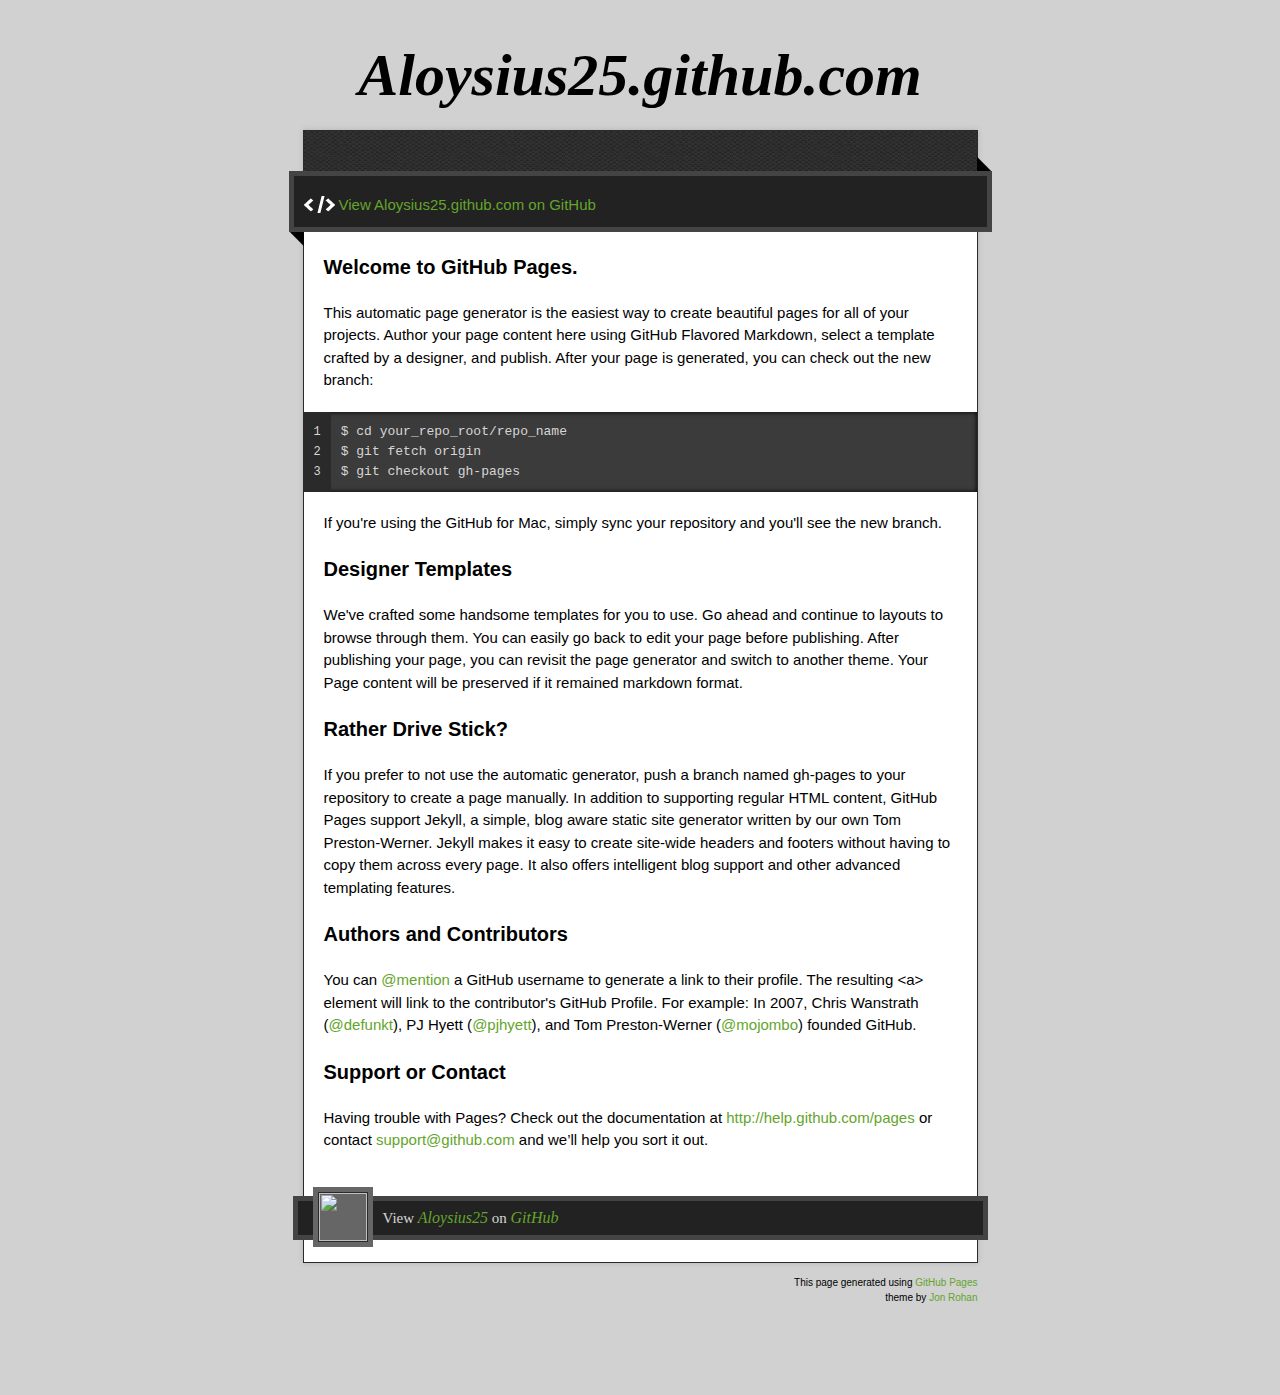
==== index.html @ c81133a0 "Replace master branch with page content via GitHub" ====
<!doctype html>
<!-- The Time Machine GitHub pages theme was designed and developed by Jon Rohan, on Feb 7, 2012. -->
<!-- Follow him for fun. http://twitter.com/jonrohan. Tail his code on http://github.com/jonrohan -->
<html>
<head>
  <meta charset="utf-8">
  <meta http-equiv="X-UA-Compatible" content="IE=edge,chrome=1">

  <link rel="stylesheet" href="stylesheets/stylesheet.css" media="screen"/>
  <link rel="stylesheet" href="stylesheets/pygment_trac.css"/>
  <script type="text/javascript" src="https://ajax.googleapis.com/ajax/libs/jquery/1.7.1/jquery.min.js"></script>
  <script type="text/javascript" src="javascripts/script.js"></script>

  <title>Aloysius25.github.com</title>
  <meta name="description" content="">

  <meta name="viewport" content="width=device-width,initial-scale=1">

</head>

<body>

  <div class="wrapper">
    <header>
      <h1 class="title">Aloysius25.github.com</h1>
    </header>
    <div id="container">
      <p class="tagline"></p>
      <div id="main" role="main">
        <div class="download-bar">
        <div class="inner">
          <a href="https://github.com/Aloysius25" class="code">View Aloysius25.github.com on GitHub</a>
        </div>
        <span class="blc"></span><span class="trc"></span>
        </div>
        <article class="markdown-body">
          <h3>Welcome to GitHub Pages.</h3>

<p>This automatic page generator is the easiest way to create beautiful pages for all of your projects. Author your page content here using GitHub Flavored Markdown, select a template crafted by a designer, and publish. After your page is generated, you can check out the new branch:</p>

<pre><code>$ cd your_repo_root/repo_name
$ git fetch origin
$ git checkout gh-pages
</code></pre>

<p>If you're using the GitHub for Mac, simply sync your repository and you'll see the new branch.</p>

<h3>Designer Templates</h3>

<p>We've crafted some handsome templates for you to use. Go ahead and continue to layouts to browse through them. You can easily go back to edit your page before publishing. After publishing your page, you can revisit the page generator and switch to another theme. Your Page content will be preserved if it remained markdown format.</p>

<h3>Rather Drive Stick?</h3>

<p>If you prefer to not use the automatic generator, push a branch named <code>gh-pages</code> to your repository to create a page manually. In addition to supporting regular HTML content, GitHub Pages support Jekyll, a simple, blog aware static site generator written by our own Tom Preston-Werner. Jekyll makes it easy to create site-wide headers and footers without having to copy them across every page. It also offers intelligent blog support and other advanced templating features.</p>

<h3>Authors and Contributors</h3>

<p>You can <a href="https://github.com/blog/821" class="user-mention">@mention</a> a GitHub username to generate a link to their profile. The resulting <code>&lt;a&gt;</code> element will link to the contributor's GitHub Profile. For example: In 2007, Chris Wanstrath (<a href="https://github.com/defunkt" class="user-mention">@defunkt</a>), PJ Hyett (<a href="https://github.com/pjhyett" class="user-mention">@pjhyett</a>), and Tom Preston-Werner (<a href="https://github.com/mojombo" class="user-mention">@mojombo</a>) founded GitHub.</p>

<h3>Support or Contact</h3>

<p>Having trouble with Pages? Check out the documentation at <a href="http://help.github.com/pages">http://help.github.com/pages</a> or contact <a href="mailto:support@github.com">support@github.com</a> and we’ll help you sort it out.</p>
        </article>
      </div>
    </div>
    <footer>
      <div class="owner">

      <p><a href="https://github.com/Aloysius25" class="avatar"><img src="https://secure.gravatar.com/avatar/64f7b67c16fd377712639fd2575743a4?s=30&amp;d=https://a248.e.akamai.net/assets.github.com%2Fimages%2Fgravatars%2Fgravatar-user-420.png" width="48" height="48"/></a>View <a href="https://github.com/Aloysius25">Aloysius25</a> on <a href="https://www.github.com">GitHub</a></p>

      </div>
      <div class="creds">
        <small>This page generated using <a href="https://pages.github.com/">GitHub Pages</a><br/>theme by <a href="http://twitter.com/jonrohan/">Jon Rohan</a></small>
      </div>
    </footer>
  </div>
  <div class="current-section">
    <a href="#top">Scroll to top</a>
    <a href="https://github.com/Aloysius25/aloysius25.github.com/tarball/master" class="tar">tar</a><a href="https://github.com/Aloysius25/aloysius25.github.com/zipball/master" class="zip">zip</a><a href="" class="code">source code</a>
    <p class="name"></p>
  </div>

  
</body>
</html>
---- stylesheets/stylesheet.css ----
/* http://meyerweb.com/eric/tools/css/reset/
   v2.0 | 20110126
   License: none (public domain)
*/

html, body, div, span, applet, object, iframe,
h1, h2, h3, h4, h5, h6, p, blockquote, pre,
a, abbr, acronym, address, big, cite, code,
del, dfn, em, img, ins, kbd, q, s, samp,
small, strike, strong, sub, sup, tt, var,
b, u, i, center,
dl, dt, dd, ol, ul, li,
fieldset, form, label, legend,
table, caption, tbody, tfoot, thead, tr, th, td,
article, aside, canvas, details, embed,
figure, figcaption, footer, header, hgroup,
menu, nav, output, ruby, section, summary,
time, mark, audio, video {
  margin: 0;
  padding: 0;
  border: 0;
  font-size: 100%;
  font: inherit;
  vertical-align: baseline;
}
/* HTML5 display-role reset for older browsers */
article, aside, details, figcaption, figure,
footer, header, hgroup, menu, nav, section {
  display: block;
}
body {
  line-height: 1;
}
ol, ul {
  list-style: none;
}
blockquote, q {
  quotes: none;
}
blockquote:before, blockquote:after,
q:before, q:after {
  content: '';
  content: none;
}
table {
  border-collapse: collapse;
  border-spacing: 0;
}

/* Style */

body {
  font-size: 15px;
  font-family: Arial, Arial, Helvetica, sans-serif;
  line-height: 1.5;
  background: #D1D1D1;
}

a {
  color: #63a52a;
  text-decoration: none;
  -webkit-transition: color ease-in-out 0.3s;
}

a:hover {
  text-decoration: underline;
  color: #90D355;
}

h1.title {
  margin: 30px 20px 10px;
  font-size: 60px;
  font-weight: bold;
  font-style: italic;
  font-family:Georgia, serif;
  text-align: center;
}

.wrapper {
  width: 675px;
  margin: 0 auto;
}

#container {
  border: 1px solid #2a2a2a;
  background: #ddd url(../images/pattern.png);
  box-shadow: 0 0 5px #b1b1b1;
}

p.tagline {
  padding: 20px 20px 0;
  color: #fff;
  font-size: 17px;
}

#main {
  margin-top: 20px;
  padding: 0 20px 90px;
  background-color: #fff;
}

.download-bar {
  background: #222;
  border: 5px solid #444;
  padding: 10px;
  margin: 0 -35px 20px;
  position: relative;
}

.download-bar .inner {
  overflow: hidden;
}

.download-bar .watch-fork iframe {
  display: block;
  float: left;
  border-right: 1px solid #ddd;
  padding-right: 5px;
}
.download-bar .watch-fork iframe.last {
  border-right: 0 none;
  padding-right: 0;
  padding-left: 5px;
  border-left: 1px solid #fff;
}
.download-bar .watch-fork {
  overflow: hidden;
  float: right;
  background-color: #eee;
  padding: 5px;
  border-radius: 3px;
}

.download-bar .blc {
  border: 10px solid black;
  border-color: transparent transparent black;
  width: 0;
  height: 0;
  display: block;
  position: absolute;
  bottom: -15px;
  left: 0;
  -moz-transform: rotate(45deg);
  -webkit-transform: rotate(45deg);
}

.download-bar .trc {
  border: 10px solid black;
  border-color:  black transparent transparent;
  width: 0;
  height: 0;
  display: block;
  position: absolute;
  top: -15px;
  right: 0;
  -moz-transform: rotate(45deg);
  -webkit-transform: rotate(45deg);
}

.download-bar .avatar {
  border: 1px solid black;
  display: block;
  padding: 4px;
  float: left;
}

.download-bar .avatar img {
  display: block;
}

.download-bar a.code {
  background: transparent url(../images/code.png) no-repeat 0 2px;
  padding-left: 35px;
  margin-top: 8px;
  display: block;
  float: left;
  text-indent: 0;
  width: auto;
  height: auto;
  opacity: 1;
  -moz-opacity: 1;
  filter:alpha(opacity=1);
}

.current-section {
  position: fixed;
  top: 0;
  left: 50%;
  width: 693px;
  margin-left: -352px;
  background: #222;
  border: 5px solid #444;
  color: #fff;
  opacity: 0;
  visibility: hidden;
  -webkit-transition: opacity ease-in-out 0.3s;
}

.current-section p {
  padding: 5px 27px;
  font-size: 24px;
  font-weight: bold;
}

.current-section a {
  float: right;
  text-indent: -10000px;
  background: transparent url(../images/top.png) no-repeat 0 0;
  width: 20px;
  height: 20px;
  opacity: 0.8;
  margin-right: 12px;
  margin-top: 12px;
  -moz-opacity: 0.8;
  filter:alpha(opacity=8);
  -webkit-transition: opacity ease-in-out 0.3s;
}

.current-section a:hover {
  opacity: 1;
  -moz-opacity: 1;
  filter:alpha(opacity=1);
}

.current-section a.zip {
  margin-right: 8px;
}

a.zip,
a.zip span {
  background: transparent url(../images/zip.png) no-repeat 0 0;
  width: 30px;
  height: 21px;
  opacity: 0.8;
  display: inline-block;
  text-indent: -10000px;
  -moz-opacity: 0.8;
  filter:alpha(opacity=8);
  -webkit-transition: opacity ease-in-out 0.3s;
}

a.tar,
a.tar span {
  background: transparent url(../images/tar.png) no-repeat 0 0;
  width: 30px;
  height: 21px;
  opacity: 0.8;
  display: inline-block;
  text-indent: -10000px;
  -moz-opacity: 0.8;
  filter:alpha(opacity=8);
  -webkit-transition: opacity ease-in-out 0.3s;
}

a.code {
  background: transparent url(../images/code.png) no-repeat 0 2px;
  width: 30px;
  height: 21px;
  display: block;
  opacity: 0.8;
  display: inline-block;
  text-indent: -10000px;
  -moz-opacity: 0.8;
  filter:alpha(opacity=8);
  -webkit-transition: opacity ease-in-out 0.3s;
}

a.zip:hover,
a.tar:hover,
a.code:hover {
  opacity: 1;
  -moz-opacity: 1;
  filter:alpha(opacity=1);
}

a.download-button {
  border: 1px solid black;
  border-radius: 3px;
  display: inline-block;
  text-indent: 0!important;
  width: auto;
  float: right;
  background: #999; /* for non-css3 browsers */
  filter: progid:DXImageTransform.Microsoft.gradient(startColorstr='#37ADD4', endColorstr='#1B657E'); /* for IE */
  background: -webkit-gradient(linear, left top, left bottom, from(#37ADD4), to(#1B657E)); /* for webkit browsers */
  background: -moz-linear-gradient(top,  #37ADD4,  #1B657E); /* for firefox 3.6+ */
  height: auto;
  margin-left: 10px;
}

a.download-button span {
  background-position: 10px 5px;
  width: auto;
  height: auto;
  padding: 5px 10px;
  padding-left: 45px;
  display: inline-block;
  text-indent: 0!important;
  color: #fff;
}

footer {
  margin-bottom: 60px;
  padding-bottom: 60px;
}

footer .owner {
  background: #222;
  border: 5px solid #444;
  padding: 5px 15px;
  margin: -67px -10px 35px;
  color: #d6d6d6;
}

footer .creds small {
  float: right;
  font-size: 10px;
  text-align: right;
  margin-left: 15px;
}

footer .owner .avatar {
  background-color: #666;
  display: block;
  margin: -19px 10px 0 0;
  width: 60px;
  float: left;
}

footer .owner img {
  display: block;
  border: 1px solid #2a2a2a;
  margin: 5px;
}

footer .owner p {
  font-family:Georgia, serif;
}

footer .owner p a {
  font-size: 16px;
  font-style: italic;
}

/* Markdown */
.markdown-body h1,
.markdown-body h2,
.markdown-body h3,
.markdown-body h4,
.markdown-body h5,
.markdown-body h6,
.markdown-body p,
.markdown-body pre,
.markdown-body ul,
.markdown-body ol,
.markdown-body dl,
.markdown-body table,
.markdown-body blockquote {
  margin-bottom: 20px;
}

.markdown-body h1,
.markdown-body h2,
.markdown-body h3,
.markdown-body h4,
.markdown-body h5,
.markdown-body h6 {
  font-weight: bold;
}

.markdown-body h1 {
  font-size: 28px;
}

.markdown-body h2 {
  font-size: 24px;
  color: #557398;
}

.markdown-body h3 {
  font-size: 20px;
}

.markdown-body h4 {
  font-size: 18px;
}

.markdown-body h5 {
  font-size: 16px;
}

.markdown-body pre {
  padding: 10px 70px 10px 0;
  margin-left: -20px;
  margin-right: -20px;
  font-family: 'Monaco', 'Lucida Console', monospace;
  font-size: 13px;
  line-height: 20px;
  box-shadow: inset 0 0 5px #000;
  word-wrap: break-word;
  background-color:#3b3b3b;
  color: #d6d6d6;
}

.markdown-body pre.lines {
  font-size: 12px;
  margin:0 10px 0 -20px;
  padding: 10px;
  float:  left;
  display: block;
  text-align: right;
  box-shadow: none;
  background-color:#2a2a2a;
  color: #d6d6d6;
}

.markdown-body ul,
.markdown-body ol {
  padding-left: 30px;
}

.markdown-body ul {
  list-style-type: disc;
}

.markdown-body li,
.markdown-body li p,
.markdown-body dd,
.markdown-body dd p {
  margin-bottom: 10px;
}

.markdown-body li pre,
.markdown-body li pre.lines,
.markdown-body dd pre,
.markdown-body dd pre.lines {
  margin-left: -35px;
}

.markdown-body dt {
  font-weight: bold;
  font-style: italic;
}

.markdown-body dd {
  margin-left: 15px;
}

.markdown-body table {
  width: 673px;
  margin-left: -20px;
  margin-right: -20px;
}

.markdown-body tbody {
  border-top: 2px solid #557398;
  border-bottom: 2px solid #557398;
  background-color: #EBEFF4;
}

.markdown-body table td * {
  margin: 0;
}

.markdown-body td {
  border-right: 1px solid #557398;
  border-bottom: 1px solid #557398;
  padding: 5px;
}

.markdown-body td:first-child,
.markdown-body th:first-child {
  width: 30%;
  padding-left: 20px;
}

.markdown-body td:last-child {
  border-right: 0 none;
}

.markdown-body th {
  font-size: 18px;
  font-weight: bold;
  text-align: left;
  padding: 5px;
}

.markdown-body tt {
  background-color:#3b3b3b;
  color: #d6d6d6;
  padding: 2px 3px;
}

.markdown-body blockquote {
  font-style: italic;
  font-family:Georgia, serif;
  font-size: 17px;
  border-top: 3px solid #333;
  border-bottom: 3px solid #333;
  padding: 10px 20px;
  padding-left: 50px;
}

.markdown-body blockquote:before {
  font-style: italic;
  font-family: Georgia, serif;
  font-size: 90px;
  height: 90px;
  margin-left: -60px;
  margin-top: -25px;
  content: "‟";
  display: block;
  float: left;
}

.markdown-body img {
  max-width: 100%;
  @include box-sizing(border-box);
}

.highlight  { background: #ffffff; }
.highlight .c { color: #999988; font-style: italic } /* Comment */
.highlight .err { color: #a61717; background-color: #e3d2d2 } /* Error */
.highlight .k { font-weight: bold } /* Keyword */
.highlight .o { font-weight: bold } /* Operator */
.highlight .cm { color: #999988; font-style: italic } /* Comment.Multiline */
.highlight .cp { color: #999999; font-weight: bold } /* Comment.Preproc */
.highlight .c1 { color: #999988; font-style: italic } /* Comment.Single */
.highlight .cs { color: #999999; font-weight: bold; font-style: italic } /* Comment.Special */
.highlight .gd { color: #000000; background-color: #ffdddd } /* Generic.Deleted */
.highlight .gd .x { color: #000000; background-color: #ffaaaa } /* Generic.Deleted.Specific */
.highlight .ge { font-style: italic } /* Generic.Emph */
.highlight .gr { color: #aa0000 } /* Generic.Error */
.highlight .gh { color: #999999 } /* Generic.Heading */
.highlight .gi { color: #000000; background-color: #ddffdd } /* Generic.Inserted */
.highlight .gi .x { color: #000000; background-color: #aaffaa } /* Generic.Inserted.Specific */
.highlight .go { color: #888888 } /* Generic.Output */
.highlight .gp { color: #555555 } /* Generic.Prompt */
.highlight .gs { font-weight: bold } /* Generic.Strong */
.highlight .gu { color: #800080; font-weight: bold; } /* Generic.Subheading */
.highlight .gt { color: #aa0000 } /* Generic.Traceback */
.highlight .kc { font-weight: bold } /* Keyword.Constant */
.highlight .kd { font-weight: bold } /* Keyword.Declaration */
.highlight .kn { font-weight: bold } /* Keyword.Namespace */
.highlight .kp { font-weight: bold } /* Keyword.Pseudo */
.highlight .kr { font-weight: bold } /* Keyword.Reserved */
.highlight .kt { color: #445588; font-weight: bold } /* Keyword.Type */
.highlight .m { color: #009999 } /* Literal.Number */
.highlight .s { color: #d14 } /* Literal.String */
.highlight .na { color: #008080 } /* Name.Attribute */
.highlight .nb { color: #0086B3 } /* Name.Builtin */
.highlight .nc { color: #445588; font-weight: bold } /* Name.Class */
.highlight .no { color: #008080 } /* Name.Constant */
.highlight .ni { color: #800080 } /* Name.Entity */
.highlight .ne { color: #990000; font-weight: bold } /* Name.Exception */
.highlight .nf { color: #990000; font-weight: bold } /* Name.Function */
.highlight .nn { color: #555555 } /* Name.Namespace */
.highlight .nt { color: #000080 } /* Name.Tag */
.highlight .nv { color: #008080 } /* Name.Variable */
.highlight .ow { font-weight: bold } /* Operator.Word */
.highlight .w { color: #bbbbbb } /* Text.Whitespace */
.highlight .mf { color: #009999 } /* Literal.Number.Float */
.highlight .mh { color: #009999 } /* Literal.Number.Hex */
.highlight .mi { color: #009999 } /* Literal.Number.Integer */
.highlight .mo { color: #009999 } /* Literal.Number.Oct */
.highlight .sb { color: #d14 } /* Literal.String.Backtick */
.highlight .sc { color: #d14 } /* Literal.String.Char */
.highlight .sd { color: #d14 } /* Literal.String.Doc */
.highlight .s2 { color: #d14 } /* Literal.String.Double */
.highlight .se { color: #d14 } /* Literal.String.Escape */
.highlight .sh { color: #d14 } /* Literal.String.Heredoc */
.highlight .si { color: #d14 } /* Literal.String.Interpol */
.highlight .sx { color: #d14 } /* Literal.String.Other */
.highlight .sr { color: #009926 } /* Literal.String.Regex */
.highlight .s1 { color: #d14 } /* Literal.String.Single */
.highlight .ss { color: #990073 } /* Literal.String.Symbol */
.highlight .bp { color: #999999 } /* Name.Builtin.Pseudo */
.highlight .vc { color: #008080 } /* Name.Variable.Class */
.highlight .vg { color: #008080 } /* Name.Variable.Global */
.highlight .vi { color: #008080 } /* Name.Variable.Instance */
.highlight .il { color: #009999 } /* Literal.Number.Integer.Long */
---- stylesheets/pygment_trac.css ----
.highlight  { background: #ffffff; }
.highlight .c { color: #999988; font-style: italic } /* Comment */
.highlight .err { color: #a61717; background-color: #e3d2d2 } /* Error */
.highlight .k { font-weight: bold } /* Keyword */
.highlight .o { font-weight: bold } /* Operator */
.highlight .cm { color: #999988; font-style: italic } /* Comment.Multiline */
.highlight .cp { color: #999999; font-weight: bold } /* Comment.Preproc */
.highlight .c1 { color: #999988; font-style: italic } /* Comment.Single */
.highlight .cs { color: #999999; font-weight: bold; font-style: italic } /* Comment.Special */
.highlight .gd { color: #000000; background-color: #ffdddd } /* Generic.Deleted */
.highlight .gd .x { color: #000000; background-color: #ffaaaa } /* Generic.Deleted.Specific */
.highlight .ge { font-style: italic } /* Generic.Emph */
.highlight .gr { color: #aa0000 } /* Generic.Error */
.highlight .gh { color: #999999 } /* Generic.Heading */
.highlight .gi { color: #000000; background-color: #ddffdd } /* Generic.Inserted */
.highlight .gi .x { color: #000000; background-color: #aaffaa } /* Generic.Inserted.Specific */
.highlight .go { color: #888888 } /* Generic.Output */
.highlight .gp { color: #555555 } /* Generic.Prompt */
.highlight .gs { font-weight: bold } /* Generic.Strong */
.highlight .gu { color: #800080; font-weight: bold; } /* Generic.Subheading */
.highlight .gt { color: #aa0000 } /* Generic.Traceback */
.highlight .kc { font-weight: bold } /* Keyword.Constant */
.highlight .kd { font-weight: bold } /* Keyword.Declaration */
.highlight .kn { font-weight: bold } /* Keyword.Namespace */
.highlight .kp { font-weight: bold } /* Keyword.Pseudo */
.highlight .kr { font-weight: bold } /* Keyword.Reserved */
.highlight .kt { color: #445588; font-weight: bold } /* Keyword.Type */
.highlight .m { color: #009999 } /* Literal.Number */
.highlight .s { color: #d14 } /* Literal.String */
.highlight .na { color: #008080 } /* Name.Attribute */
.highlight .nb { color: #0086B3 } /* Name.Builtin */
.highlight .nc { color: #445588; font-weight: bold } /* Name.Class */
.highlight .no { color: #008080 } /* Name.Constant */
.highlight .ni { color: #800080 } /* Name.Entity */
.highlight .ne { color: #990000; font-weight: bold } /* Name.Exception */
.highlight .nf { color: #990000; font-weight: bold } /* Name.Function */
.highlight .nn { color: #555555 } /* Name.Namespace */
.highlight .nt { color: #000080 } /* Name.Tag */
.highlight .nv { color: #008080 } /* Name.Variable */
.highlight .ow { font-weight: bold } /* Operator.Word */
.highlight .w { color: #bbbbbb } /* Text.Whitespace */
.highlight .mf { color: #009999 } /* Literal.Number.Float */
.highlight .mh { color: #009999 } /* Literal.Number.Hex */
.highlight .mi { color: #009999 } /* Literal.Number.Integer */
.highlight .mo { color: #009999 } /* Literal.Number.Oct */
.highlight .sb { color: #d14 } /* Literal.String.Backtick */
.highlight .sc { color: #d14 } /* Literal.String.Char */
.highlight .sd { color: #d14 } /* Literal.String.Doc */
.highlight .s2 { color: #d14 } /* Literal.String.Double */
.highlight .se { color: #d14 } /* Literal.String.Escape */
.highlight .sh { color: #d14 } /* Literal.String.Heredoc */
.highlight .si { color: #d14 } /* Literal.String.Interpol */
.highlight .sx { color: #d14 } /* Literal.String.Other */
.highlight .sr { color: #009926 } /* Literal.String.Regex */
.highlight .s1 { color: #d14 } /* Literal.String.Single */
.highlight .ss { color: #990073 } /* Literal.String.Symbol */
.highlight .bp { color: #999999 } /* Name.Builtin.Pseudo */
.highlight .vc { color: #008080 } /* Name.Variable.Class */
.highlight .vg { color: #008080 } /* Name.Variable.Global */
.highlight .vi { color: #008080 } /* Name.Variable.Instance */
.highlight .il { color: #009999 } /* Literal.Number.Integer.Long */

.type-csharp .highlight .k { color: #0000FF }
.type-csharp .highlight .kt { color: #0000FF }
.type-csharp .highlight .nf { color: #000000; font-weight: normal }
.type-csharp .highlight .nc { color: #2B91AF }
.type-csharp .highlight .nn { color: #000000 }
.type-csharp .highlight .s { color: #A31515 }
.type-csharp .highlight .sc { color: #A31515 }
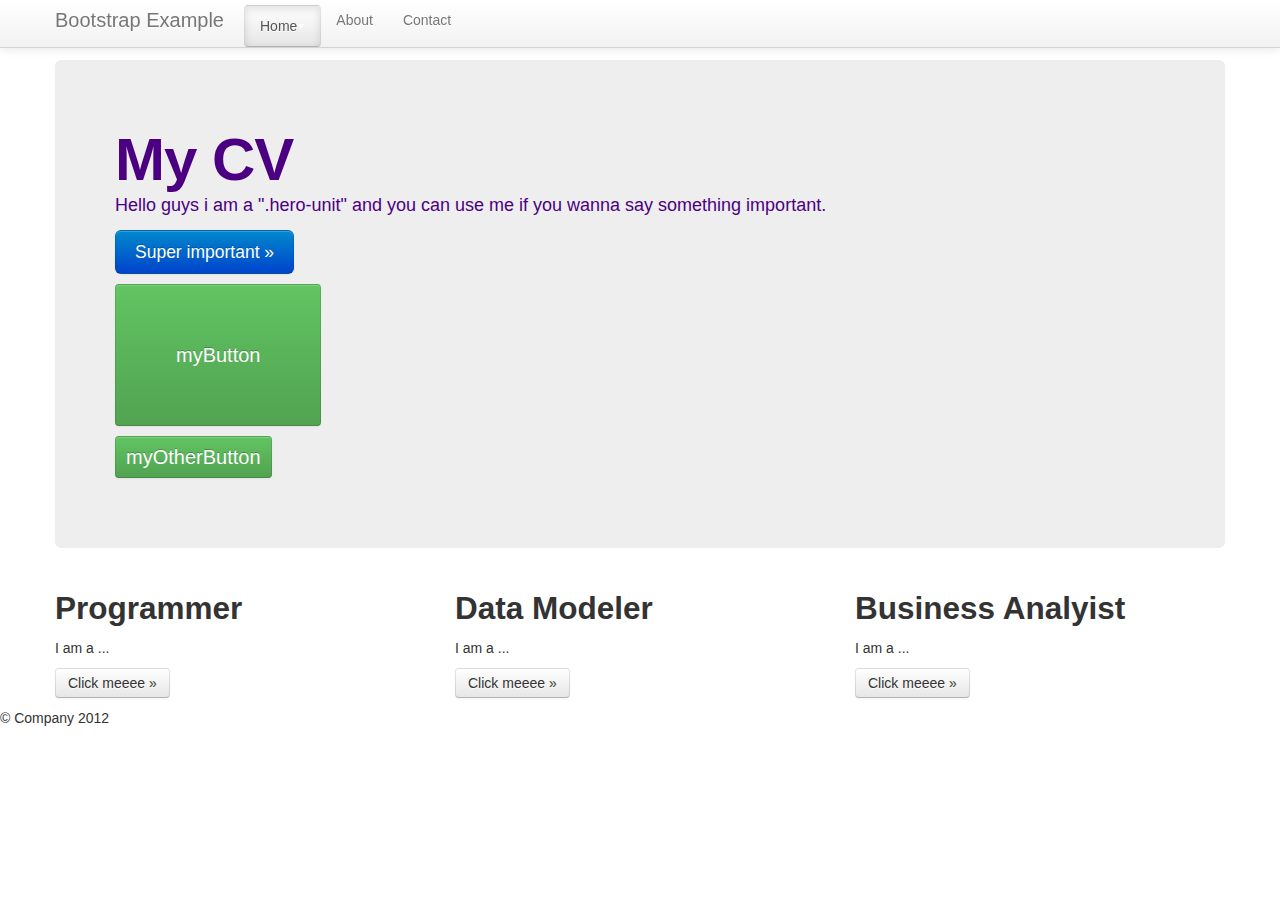
==== commit deaeacfd: "New File" ====
--- a/index.html
+++ b/index.html
@@ -1,85 +1,94 @@
-<!doctype html>
-<!-- The Time Machine GitHub pages theme was designed and developed by Jon Rohan, on Feb 7, 2012. -->
-<!-- Follow him for fun. http://twitter.com/jonrohan. Tail his code on http://github.com/jonrohan -->
-<html>
-<head>
-  <meta charset="utf-8">
-  <meta http-equiv="X-UA-Compatible" content="IE=edge,chrome=1">
-
-  <link rel="stylesheet" href="stylesheets/stylesheet.css" media="screen"/>
-  <link rel="stylesheet" href="stylesheets/pygment_trac.css"/>
-  <script type="text/javascript" src="https://ajax.googleapis.com/ajax/libs/jquery/1.7.1/jquery.min.js"></script>
-  <script type="text/javascript" src="javascripts/script.js"></script>
-
-  <title>Aloysius25.github.com</title>
-  <meta name="description" content="">
-
-  <meta name="viewport" content="width=device-width,initial-scale=1">
-
-</head>
-
-<body>
-
-  <div class="wrapper">
-    <header>
-      <h1 class="title">Aloysius25.github.com</h1>
-    </header>
-    <div id="container">
-      <p class="tagline"></p>
-      <div id="main" role="main">
-        <div class="download-bar">
-        <div class="inner">
-          <a href="https://github.com/Aloysius25" class="code">View Aloysius25.github.com on GitHub</a>
-        </div>
-        <span class="blc"></span><span class="trc"></span>
-        </div>
-        <article class="markdown-body">
-          <h3>Welcome to GitHub Pages.</h3>
-
-<p>This automatic page generator is the easiest way to create beautiful pages for all of your projects. Author your page content here using GitHub Flavored Markdown, select a template crafted by a designer, and publish. After your page is generated, you can check out the new branch:</p>
-
-<pre><code>$ cd your_repo_root/repo_name
-$ git fetch origin
-$ git checkout gh-pages
-</code></pre>
-
-<p>If you're using the GitHub for Mac, simply sync your repository and you'll see the new branch.</p>
-
-<h3>Designer Templates</h3>
-
-<p>We've crafted some handsome templates for you to use. Go ahead and continue to layouts to browse through them. You can easily go back to edit your page before publishing. After publishing your page, you can revisit the page generator and switch to another theme. Your Page content will be preserved if it remained markdown format.</p>
-
-<h3>Rather Drive Stick?</h3>
-
-<p>If you prefer to not use the automatic generator, push a branch named <code>gh-pages</code> to your repository to create a page manually. In addition to supporting regular HTML content, GitHub Pages support Jekyll, a simple, blog aware static site generator written by our own Tom Preston-Werner. Jekyll makes it easy to create site-wide headers and footers without having to copy them across every page. It also offers intelligent blog support and other advanced templating features.</p>
-
-<h3>Authors and Contributors</h3>
-
-<p>You can <a href="https://github.com/blog/821" class="user-mention">@mention</a> a GitHub username to generate a link to their profile. The resulting <code>&lt;a&gt;</code> element will link to the contributor's GitHub Profile. For example: In 2007, Chris Wanstrath (<a href="https://github.com/defunkt" class="user-mention">@defunkt</a>), PJ Hyett (<a href="https://github.com/pjhyett" class="user-mention">@pjhyett</a>), and Tom Preston-Werner (<a href="https://github.com/mojombo" class="user-mention">@mojombo</a>) founded GitHub.</p>
-
-<h3>Support or Contact</h3>
-
-<p>Having trouble with Pages? Check out the documentation at <a href="http://help.github.com/pages">http://help.github.com/pages</a> or contact <a href="mailto:support@github.com">support@github.com</a> and we’ll help you sort it out.</p>
-        </article>
-      </div>
-    </div>
-    <footer>
-      <div class="owner">
-
-      <p><a href="https://github.com/Aloysius25" class="avatar"><img src="https://secure.gravatar.com/avatar/64f7b67c16fd377712639fd2575743a4?s=30&amp;d=https://a248.e.akamai.net/assets.github.com%2Fimages%2Fgravatars%2Fgravatar-user-420.png" width="48" height="48"/></a>View <a href="https://github.com/Aloysius25">Aloysius25</a> on <a href="https://www.github.com">GitHub</a></p>
-
-      </div>
-      <div class="creds">
-        <small>This page generated using <a href="https://pages.github.com/">GitHub Pages</a><br/>theme by <a href="http://twitter.com/jonrohan/">Jon Rohan</a></small>
-      </div>
-    </footer>
-  </div>
-  <div class="current-section">
-    <a href="#top">Scroll to top</a>
-    <a href="https://github.com/Aloysius25/aloysius25.github.com/tarball/master" class="tar">tar</a><a href="https://github.com/Aloysius25/aloysius25.github.com/zipball/master" class="zip">zip</a><a href="" class="code">source code</a>
-    <p class="name"></p>
-  </div>
-
-  
-</body>
-</html>
+<!DOCTYPE html>
+    <html>
+        <head>
+            <meta charset="utf-8">
+            <title>Bootstrap Example</title>
+            <meta name="description" content="">
+            <meta name="author" content="">
+            <meta name="viewport" content="width=device-width, initial-scale=1.0">
+
+            <!-- do not touch this one -->
+            <link href="css/bootstrap.min.css" rel="stylesheet"/>
+            <link href="css/bootstrap-responsive.min.css" rel="stylesheet"/>
+            
+            <!-- Your styles go in here-->
+            <link href="css/styles.css" rel="stylesheet"/>
+
+            <!-- The HTML5 shim, for IE6-8 support of HTML5 elements -->
+            <!--[if lt IE 9]>
+                <script src="http://html5shim.googlecode.com/svn/trunk/html5.js"></script>
+            <![endif]-->
+        </head>
+
+        <body>
+            <!-- stationary nav bar -->
+            <div class="navbar navbar-fixed-top">
+              <div class="navbar-inner">
+                <div class="container">
+                  <a class="btn btn-navbar" data-toggle="collapse" data-target=".nav-collapse">
+                    <span class="icon-bar"></span>
+                    <span class="icon-bar"></span>
+                    <span class="icon-bar"></span>
+                  </a>
+                  <a class="brand" href="#">Bootstrap Example</a>
+                  <div class="nav-collapse">
+                    <ul class="nav">
+                      <li class="active"><a class="btn dropdown-toggle" data-toggle="dropdown" href="#">Home<span class="caret"></span></a></li>
+                      <li><a href="#about">About</a></li>
+                      <li><a href="#contact">Contact</a></li>
+                    </ul>
+                  </div><!--/.nav-collapse -->
+                </div>
+              </div>
+            </div>
+            
+            <div class="container">
+         
+             <div id="myStyle" class="hero-unit">
+             <h1>My CV</h1>
+             <p>Hello guys i am a ".hero-unit" and you can use me if you wanna say something important.</p>
+             <p><a class="btn btn-primary btn-large">Super important &raquo;</a></p>
+             <p><a class="btn btn-medium btn-success" href="#"> myButton </a>
+             <p><a class="btn btn-medium btn-success btn-mysinglemod" href="#"> myOtherButton </a>
+             </div><!-- .hero-unit -->
+            
+            <div class="row">
+
+                 <div class="span4">
+                 <h2>Programmer</h2>
+                 <p>I am a ... </p>
+                 <p><a class="btn" href="#">Click meeee &raquo;</a></p>
+                 </div><!-- .span4 -->
+           
+                 <div class="span4">
+                 <h2>Data Modeler</h2>
+                 <p>I am a ...  </p>
+                 <p><a class="btn" href="#">Click meeee &raquo;</a></p>
+                 </div><!-- .span4 -->
+           
+                 <div class="span4">
+                 <h2>Business Analyist</h2>
+                 <p>I am a ... </p>
+                 <p><a class="btn" href="#">Click meeee &raquo;</a></p>
+                 </div><!-- .span4 -->
+
+            </div><!-- .row -->
+        
+            </div><!-- .container -->
+
+            <footer>
+                <p>&copy; Company 2012</p>
+            </footer>
+            <!-- have at the bottom of the page to speed up loading -->
+            <script src="https://ajax.googleapis.com/ajax/libs/jquery/1.7.2/jquery.min.js"></script>
+            <!-- the link below to the CDN links to the latest version of jquery each time BUT
+            this is a bad idea 
+                1) the caching only works if you specify a version number
+                2) deploy with only what you have tested with
+            <script src="https://ajax.googleapis.com/ajax/libs/jquery/1/jquery.min.js"></script>
+            -->
+            <script src="js/bootstrap.min.js"></script>
+        </body>
+    </html>
+
+    --- a/css/styles.css
+++ b/css/styles.css
@@ -0,0 +1,24 @@
+@charset "UTF-8";
+	
+body 
+{
+	padding-top: 60px;
+	padding-bottom: 40px;
+}
+	
+/* override examples */
+
+#myStyle 
+{
+    color:indigo;
+}
+
+.btn-success {
+    font-size:20px;
+    padding:60px;
+}
+
+.btn-mysinglemod {
+    font-size:20px;
+    padding:10px;
+}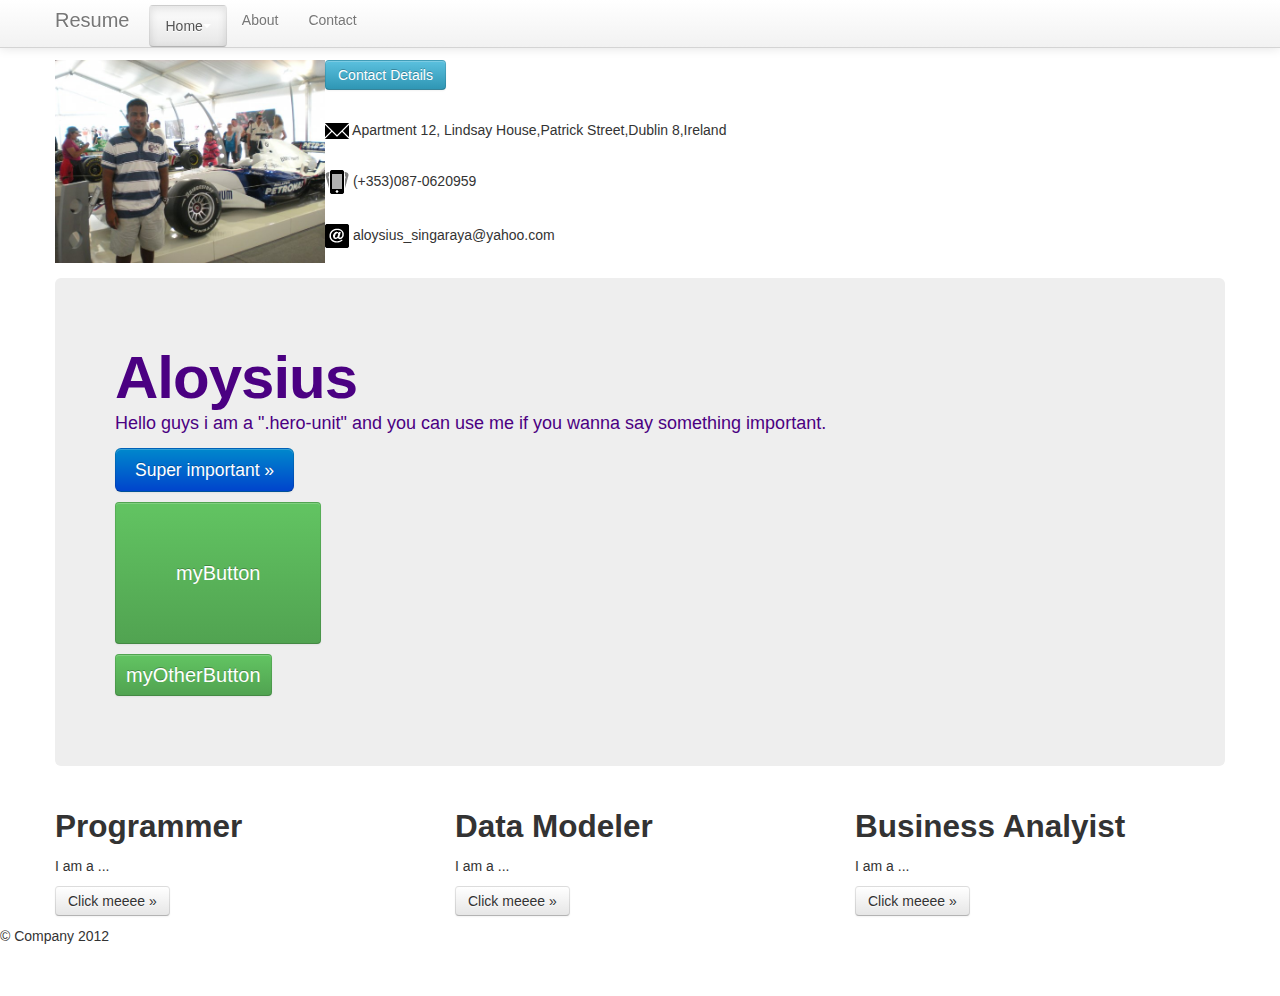
==== commit f6d54a36: "new site" ====
--- a/index.html
+++ b/index.html
@@ -30,7 +30,7 @@
                     <span class="icon-bar"></span>
                     <span class="icon-bar"></span>
                   </a>
-                  <a class="brand" href="#">Bootstrap Example</a>
+                  <a class="brand" href="#">Resume</a>
                   <div class="nav-collapse">
                     <ul class="nav">
                       <li class="active"><a class="btn dropdown-toggle" data-toggle="dropdown" href="#">Home<span class="caret"></span></a></li>
@@ -43,9 +43,19 @@
             </div>
             
             <div class="container">
+			
+			<div class="row">
+			    <div class="span3">
+                      <img src= "./img/aloy.png"/> 
+                </div> 
+                 <p> <button class="btn btn-info" type="button">Contact Details</button></p>
+				 <br><p><img src= "./img/address.png"/> Apartment 12, Lindsay House,Patrick Street,Dublin 8,Ireland</p></br>
+				 <p><img src= "./img/phone.png"/> (+353)087-0620959</p>
+				 <br><p><img src= "./img/email.png"/> aloysius_singaraya@yahoo.com</p></br>
+			</div>
          
              <div id="myStyle" class="hero-unit">
-             <h1>My CV</h1>
+             <h1>Aloysius</h1>
              <p>Hello guys i am a ".hero-unit" and you can use me if you wanna say something important.</p>
              <p><a class="btn btn-primary btn-large">Super important &raquo;</a></p>
              <p><a class="btn btn-medium btn-success" href="#"> myButton </a>
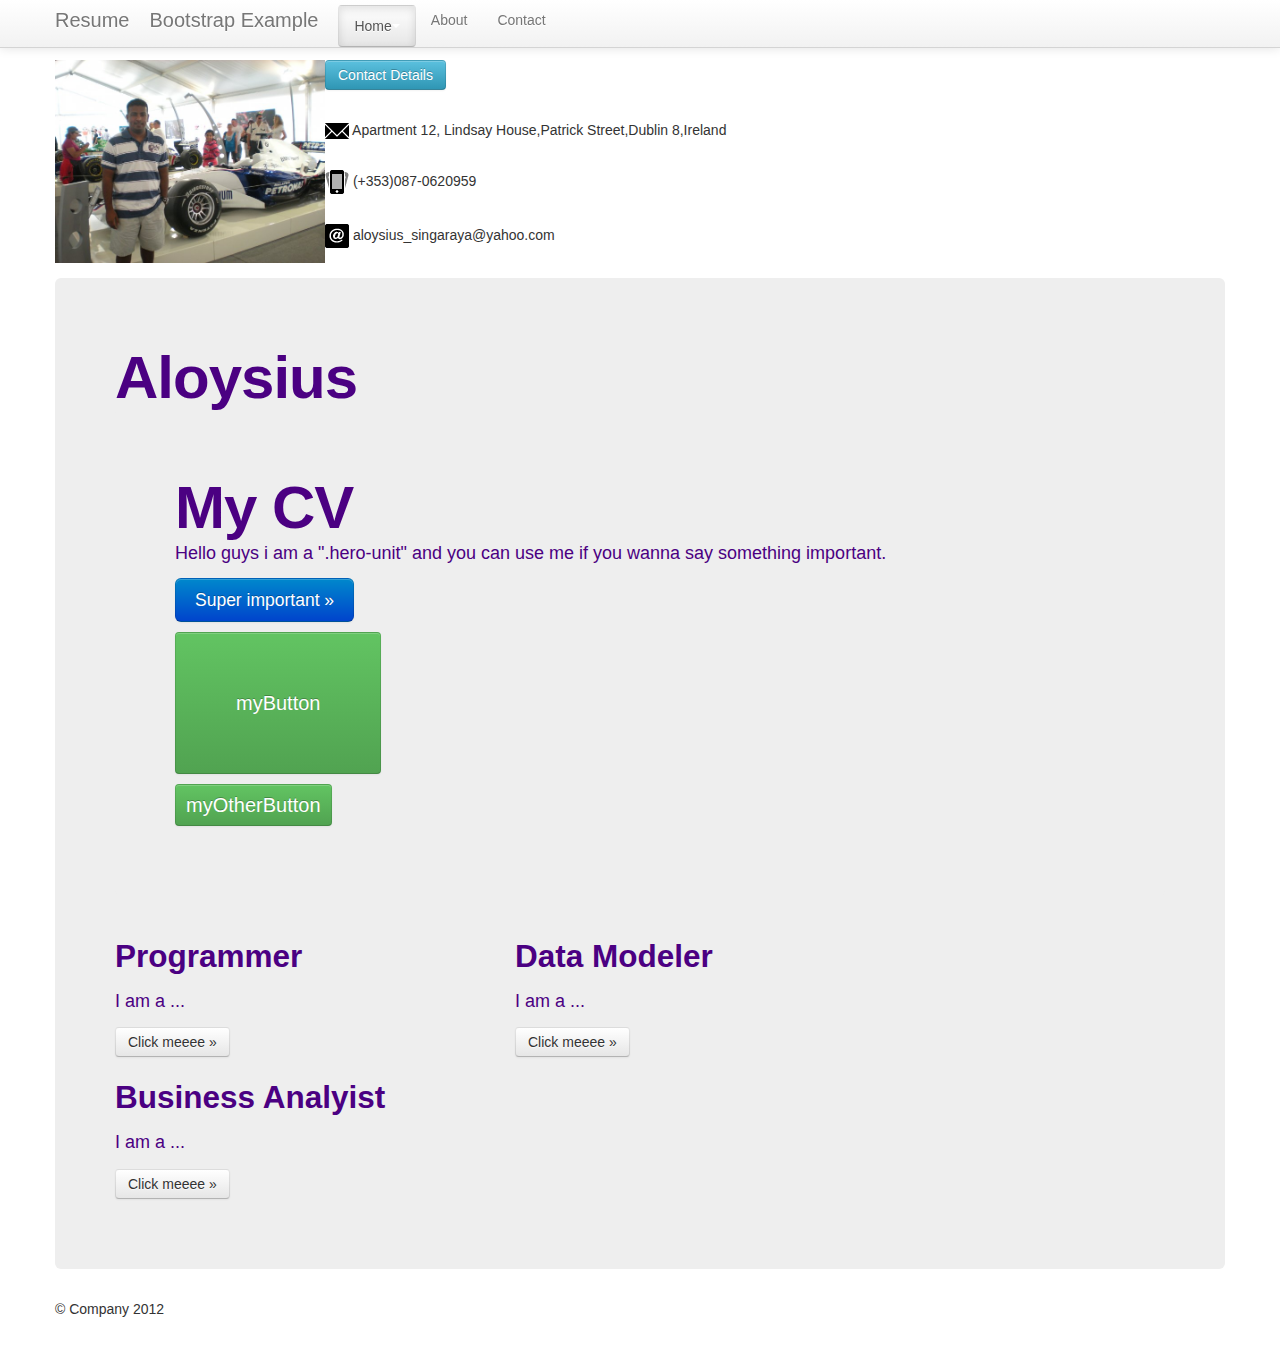
==== commit 70bcb577: "again again" ====
--- a/index.html
+++ b/index.html
@@ -30,7 +30,10 @@
                     <span class="icon-bar"></span>
                     <span class="icon-bar"></span>
                   </a>
+
                   <a class="brand" href="#">Resume</a>
+
+                  <a class="brand" href="#">Bootstrap Example</a>
                   <div class="nav-collapse">
                     <ul class="nav">
                       <li class="active"><a class="btn dropdown-toggle" data-toggle="dropdown" href="#">Home<span class="caret"></span></a></li>
@@ -42,7 +45,7 @@
               </div>
             </div>
             
-            <div class="container">
+            <div class="container">
 			
 			<div class="row">
 			    <div class="span3">
@@ -56,6 +59,10 @@
          
              <div id="myStyle" class="hero-unit">
              <h1>Aloysius</h1>
+
+         
+             <div id="myStyle" class="hero-unit">
+             <h1>My CV</h1>
              <p>Hello guys i am a ".hero-unit" and you can use me if you wanna say something important.</p>
              <p><a class="btn btn-primary btn-large">Super important &raquo;</a></p>
              <p><a class="btn btn-medium btn-success" href="#"> myButton </a>
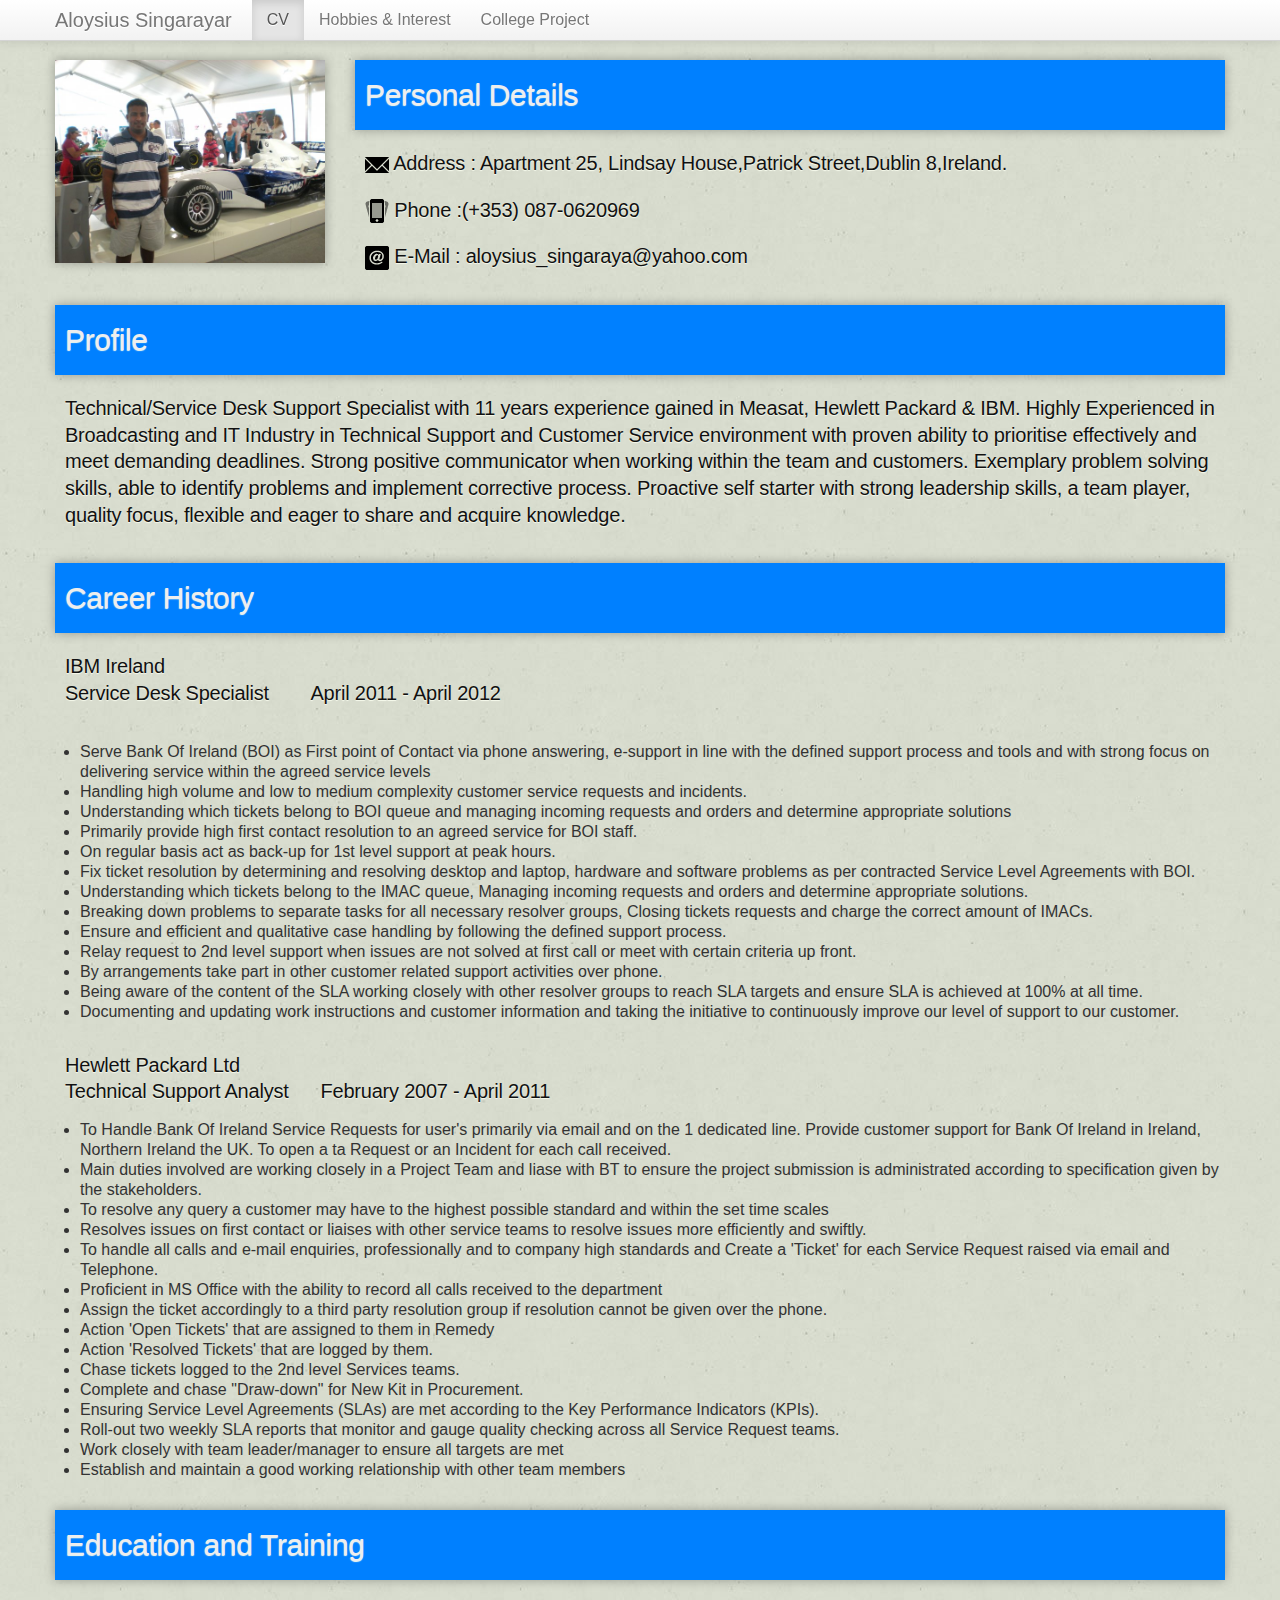
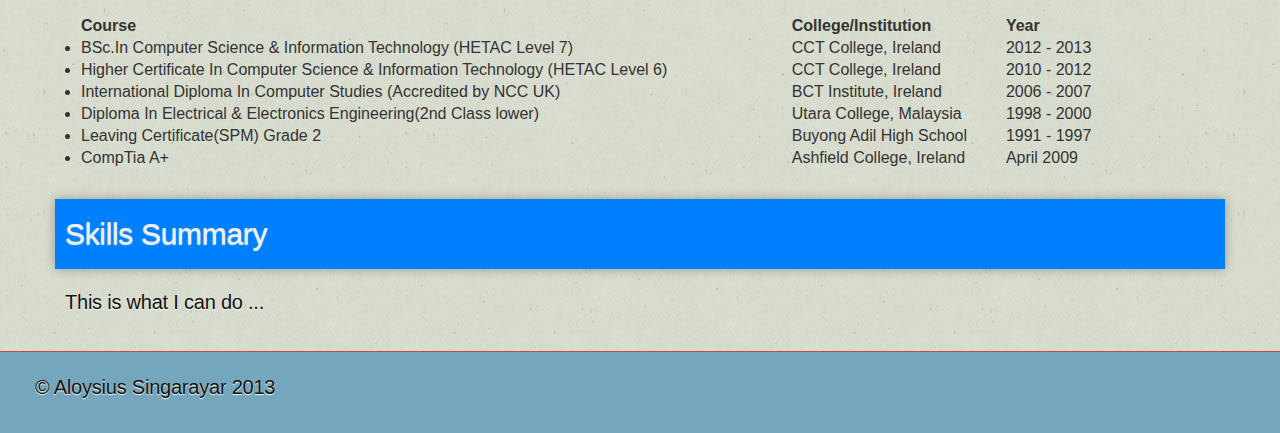
==== commit b8ecff11: "update" ====
--- a/index.html
+++ b/index.html
@@ -2,25 +2,37 @@
     <html>
         <head>
             <meta charset="utf-8">
-            <title>Bootstrap Example</title>
-            <meta name="description" content="">
-            <meta name="author" content="">
+            <title>CV</title>
+            <meta name="description" content="Github CV">
+            <meta name="author" content="Aloysius Singarayar">
             <meta name="viewport" content="width=device-width, initial-scale=1.0">
 
             <!-- do not touch this one -->
-            <link href="css/bootstrap.min.css" rel="stylesheet"/>
-            <link href="css/bootstrap-responsive.min.css" rel="stylesheet"/>
+            <link href="lib/bootstrap_v230/css/bootstrap.min.css" rel="stylesheet"/>
+            <link href="lib/bootstrap_v230/css/bootstrap-responsive.min.css" rel="stylesheet"/>
             
             <!-- Your styles go in here-->
             <link href="css/styles.css" rel="stylesheet"/>
+
+            <!-- javascripts libraries use by all pages-->
+            <script src="https://ajax.googleapis.com/ajax/libs/jquery/1.7.2/jquery.min.js"></script>
+            <!-- the link below to the CDN links to the latest version of jquery each time BUT
+            this is a bad idea 
+                1) the caching only works if you specify a version number
+                2) deploy with only what you have tested with
+            <script src="https://ajax.googleapis.com/ajax/libs/jquery/1/jquery.min.js"></script>
+            -->
+            <script src="lib/bootstrap_v230/js/bootstrap.min.js"></script>
 
             <!-- The HTML5 shim, for IE6-8 support of HTML5 elements -->
             <!--[if lt IE 9]>
                 <script src="http://html5shim.googlecode.com/svn/trunk/html5.js"></script>
             <![endif]-->
+
         </head>
 
         <body>
+
             <!-- stationary nav bar -->
             <div class="navbar navbar-fixed-top">
               <div class="navbar-inner">
@@ -30,81 +42,194 @@
                     <span class="icon-bar"></span>
                     <span class="icon-bar"></span>
                   </a>
-
-                  <a class="brand" href="#">Resume</a>
-
-                  <a class="brand" href="#">Bootstrap Example</a>
+                  <a class="brand" href="index.html">Aloysius Singarayar </a>
                   <div class="nav-collapse">
                     <ul class="nav">
-                      <li class="active"><a class="btn dropdown-toggle" data-toggle="dropdown" href="#">Home<span class="caret"></span></a></li>
-                      <li><a href="#about">About</a></li>
-                      <li><a href="#contact">Contact</a></li>
+					
+                   <li class="active"><a href="index.html">CV</a></li>
+					
+                   <li><a href="hobbies.html">Hobbies & Interest</a></li>
+					
+                   <li><a href="college.html">College Project</a></li>
                     </ul>
                   </div><!--/.nav-collapse -->
                 </div>
               </div>
             </div>
             
-            <div class="container">
-			
-			<div class="row">
-			    <div class="span3">
-                      <img src= "./img/aloy.png"/> 
-                </div> 
-                 <p> <button class="btn btn-info" type="button">Contact Details</button></p>
-				 <br><p><img src= "./img/address.png"/> Apartment 12, Lindsay House,Patrick Street,Dublin 8,Ireland</p></br>
-				 <p><img src= "./img/phone.png"/> (+353)087-0620959</p>
-				 <br><p><img src= "./img/email.png"/> aloysius_singaraya@yahoo.com</p></br>
-			</div>
-         
-             <div id="myStyle" class="hero-unit">
-             <h1>Aloysius</h1>
-
-         
-             <div id="myStyle" class="hero-unit">
-             <h1>My CV</h1>
-             <p>Hello guys i am a ".hero-unit" and you can use me if you wanna say something important.</p>
-             <p><a class="btn btn-primary btn-large">Super important &raquo;</a></p>
-             <p><a class="btn btn-medium btn-success" href="#"> myButton </a>
-             <p><a class="btn btn-medium btn-success btn-mysinglemod" href="#"> myOtherButton </a>
-             </div><!-- .hero-unit -->
-            
+            <!-- main page content -->
+            <div class="wrapper">
+            <!-- the wrapper is above the containers to push down the footer -->
+
+             <div class="container">
+
+                  <div class="row ">
+            
+                       <div class="span3 docpanel2">
+                            <img src="img/aloy.png" border="0" alt="photo" class="responsive-image">
+                       </div> <!-- .span3 -->
+
+                        <div class="span9 docpanel2">
+                            <h2 class="whitefont"> Personal Details </h2>
+                       </div> <!-- .span9 -->
+
+                        <div class="span9">
+                            <p class="padFirstP"><img src= "./img/address.png"/> Address : Apartment 25, Lindsay House,Patrick Street,Dublin 8,Ireland.</p>
+                            <p><img src= "./img/phone.png"/> Phone :(+353) 087-0620969 </p>
+                            <p><img src= "./img/email.png"/> E-Mail : aloysius_singaraya@yahoo.com </p>
+                       </div> <!-- .span9 -->
+
+                  </div><!-- .row -->
+
+                  <br/>
+
+                  <div class="row ">
+                       <div class="span12 docpanel2">
+                            <h2 class="whitefont"> Profile </h2>
+                       </div> <!-- .span12 -->
+                  </div><!-- .row -->
+
+                  <div class="row ">
+                       <div class="span12">
+                            <p class="padFirstP"> Technical/Service Desk Support Specialist with 11 years experience gained in Measat, Hewlett Packard & IBM. Highly Experienced in Broadcasting and IT Industry in Technical Support and Customer Service environment with proven ability to prioritise effectively and meet demanding deadlines. Strong positive communicator when working within the team and customers. Exemplary problem solving skills, able to identify problems and implement corrective process. Proactive self starter with strong leadership skills, a team player, quality focus, flexible and eager to share and acquire knowledge. </p>
+                       </div> <!-- .span12 -->
+                  </div><!-- .row -->
+
+                   <br/>               
+
+                  <div class="row ">
+                       <div class="span12 docpanel2">
+                            <h2 class="whitefont"> Career History </h2>
+                       </div> <!-- .span12 -->
+                  </div><!-- .row -->
+
+                  <div class="row ">
+                       <div class="span12">
+                            <p class="padFirstP"> IBM Ireland <br/>	Service Desk Specialist  &nbsp; &nbsp; &nbsp;&nbsp;  April 2011 - April 2012 	</p>
+							<p><ul>
+<li>Serve Bank Of Ireland (BOI) as First point of Contact via phone answering, e-support in line with the defined support process and tools and with strong focus on delivering service within the agreed service levels</li>
+<li>Handling high volume and low to medium complexity customer service requests and incidents.</li>
+<li>Understanding which tickets belong to BOI queue and managing incoming requests and orders and determine appropriate solutions </li>
+<li>Primarily provide high first contact resolution to an agreed service for BOI staff.</li>
+<li>On regular basis act as back-up for 1st level support at peak hours.</li>
+<li>Fix ticket resolution by determining and resolving desktop and laptop, hardware and software problems as per contracted Service Level Agreements with BOI.</li>
+<li>Understanding which tickets belong to the IMAC queue, Managing incoming requests and orders and determine appropriate solutions.</li>
+<li>Breaking down problems to separate tasks for all necessary resolver groups, Closing tickets requests and charge the correct amount of IMACs.</li>
+<li>Ensure and efficient and qualitative case handling by following the defined support process.</li>
+<li>Relay request to 2nd level support when issues are not solved at first call or meet with certain criteria up front.</li>
+<li>By arrangements take part in other customer related support activities over phone.</li>
+<li>Being aware of the content of the SLA working closely with other resolver groups to reach SLA targets and ensure SLA is achieved at 100% at all time.</li>
+<li>Documenting and updating work instructions and customer information and taking the initiative to continuously improve our level of support to our customer.</li>   
+</UL>
+
+<p class="padFirstP"> Hewlett Packard Ltd <br/>	Technical Support Analyst  &nbsp;&nbsp;&nbsp;&nbsp;  February 2007 - April 2011
+</p><ul>
+<li>To Handle Bank Of Ireland Service Requests for user&apos;s primarily via email and on the 1 dedicated line. Provide customer support for Bank Of Ireland in Ireland, Northern Ireland the UK. To open a ta Request or an Incident for each call received.</li>
+<li>Main duties involved are working closely in a Project Team and liase with BT to ensure the project submission is administrated according to specification given by the stakeholders.</li>
+<li>To resolve any query a customer may have to the highest possible standard and within the set time scales</li>
+<li>Resolves issues on first contact or liaises with other service teams to resolve issues more efficiently and swiftly.</li>
+<li>To handle all calls and e-mail enquiries, professionally and to company high standards and Create a 'Ticket' for each Service Request raised via email and Telephone.</li>
+<li>Proficient in MS Office with the ability to record all calls received to the department</li>
+<li>Assign the ticket accordingly to a third party resolution group if resolution cannot be given over the phone.</li> 
+<li>Action 'Open Tickets' that are assigned to them in Remedy</li>
+<li>Action 'Resolved Tickets' that are logged by them.</li>
+<li>Chase tickets logged to the 2nd level Services teams.</li>
+<li>Complete and chase "Draw-down" for New Kit in Procurement.</li>
+<li>Ensuring Service Level Agreements (SLAs) are met according to the Key Performance Indicators (KPIs).</li>
+<li>Roll-out two weekly SLA reports that monitor and gauge quality checking across all Service Request teams. </li>
+<li>Work closely with team leader/manager to ensure all targets are met </li>
+<li>Establish and maintain a good working relationship with other team members </li>
+                       </div> <!-- .span12 -->
+                  </div><!-- .row -->
+
+                <br/>
+
+                <div class="row ">
+                       <div class="span12 docpanel2">
+                            <h2 class="whitefont"> Education and Training </h2>
+                       </div> <!-- .span12 -->
+                  </div><!-- .row -->
+
+                  <div class="row ">
+                       <div class="span12">
+					   <p class="padFirstP"></p><ul>
+					   <table width="90%">
+					   
+					   <tr>
+					   <td><b>Course</b></td>
+					   <td><b>College/Institution</b></td>
+					   <td><b>Year</b></td>
+					   </tr>
+					   <tr>
+					   <td><li>BSc.In Computer Science & Information Technology (HETAC Level 7)</li></td>
+					   <td>CCT College, Ireland</td>
+					   <td>2012 - 2013</td>
+					   </tr>
+					   <tr>
+					   <td><li>Higher Certificate In Computer Science & Information Technology (HETAC Level 6)</li></td>
+					   <td>CCT College, Ireland</td>
+					   <td>2010 - 2012</td>
+					   </tr>
+					   <tr>
+					   <td><li>International Diploma In Computer Studies (Accredited by NCC UK)</li></td>
+					   <td>BCT Institute, Ireland</td>
+					   <td>2006 - 2007</td>
+					   </tr>
+					   <tr>
+					   <td><li>Diploma In Electrical & Electronics Engineering(2nd Class lower)</li></td>
+					   <td>Utara College, Malaysia</td>
+					   <td>1998 - 2000</td>
+					   </tr>
+					   <tr>
+					   <td><li>Leaving Certificate(SPM) Grade 2</li></td>
+					   <td>Buyong Adil High School</td>
+					   <td>1991 - 1997</td>
+					   </tr>
+					   <tr>
+					   <td><li>CompTia A+</li></td>
+					   <td>Ashfield College, Ireland</td>
+					   <td>April 2009</td>
+					   </tr>
+					   </table>
+					   </ul>
+					   
+													
+                       </div> <!-- .span12 -->
+                  </div><!-- .row -->
+
+                <br/>
+
+                <div class="row ">
+                       <div class="span12 docpanel2">
+                            <h2 class="whitefont"> Skills Summary </h2>
+                       </div> <!-- .span12 -->
+                  </div><!-- .row -->
+
+                  <div class="row ">
+                       <div class="span12">
+                            <p class="padFirstP"> This is what I can do ... </p>
+                       </div> <!-- .span12 -->
+                  </div><!-- .row -->
+
+                <br/>
+
+                
+
+             </div><!-- .container -->
+
+            <!-- keep this at the bottom to push down the footer-->
+            <div class="push"><!--//--></div>
+            </div><!-- .wrapper -->
+</div>
+            <!-- footer -->
+            <footer>
+            <div class="container">
             <div class="row">
-
-                 <div class="span4">
-                 <h2>Programmer</h2>
-                 <p>I am a ... </p>
-                 <p><a class="btn" href="#">Click meeee &raquo;</a></p>
-                 </div><!-- .span4 -->
-           
-                 <div class="span4">
-                 <h2>Data Modeler</h2>
-                 <p>I am a ...  </p>
-                 <p><a class="btn" href="#">Click meeee &raquo;</a></p>
-                 </div><!-- .span4 -->
-           
-                 <div class="span4">
-                 <h2>Business Analyist</h2>
-                 <p>I am a ... </p>
-                 <p><a class="btn" href="#">Click meeee &raquo;</a></p>
-                 </div><!-- .span4 -->
-
+                    <p>&copy; Aloysius Singarayar 2013</p>
             </div><!-- .row -->
-        
             </div><!-- .container -->
-
-            <footer>
-                <p>&copy; Company 2012</p>
             </footer>
-            <!-- have at the bottom of the page to speed up loading -->
-            <script src="https://ajax.googleapis.com/ajax/libs/jquery/1.7.2/jquery.min.js"></script>
-            <!-- the link below to the CDN links to the latest version of jquery each time BUT
-            this is a bad idea 
-                1) the caching only works if you specify a version number
-                2) deploy with only what you have tested with
-            <script src="https://ajax.googleapis.com/ajax/libs/jquery/1/jquery.min.js"></script>
-            -->
-            <script src="js/bootstrap.min.js"></script>
+            
         </body>
     </html>
 
--- a/css/styles.css
+++ b/css/styles.css
@@ -1,24 +1,335 @@
 @charset "UTF-8";
+
+/*
+--------------------------------------------------
+ Basic page layout, that ensures that the footer
+ is at the end of the page
+-------------------------------------------------- */
 	
-body 
-{
-	padding-top: 60px;
-	padding-bottom: 40px;
-}
+html, body 
+{
+  background: url("../img/paper.jpg") repeat scroll 0 0 #D8DCCE;
+  padding-top: 20px;
+  height: 100%;
+  font-size: 16px;
+  font-family: 'American Typewriter',Georgia,sans-serif;
+}
+
+footer 
+{
+  color: #FFF;
+  background: #74A6BD;
+  padding: 17px 0 18px 0;
+  border-top: 1px solid #C84941;
+}
+
+footer a 
+{
+  color: #999;
+}
+
+footer a:hover 
+{
+  color: #efefef;
+}
+
+.buttonbar
+{
+  padding-top: 10px;
+}
+
+
+
+
+
+.wrapper 
+{
+  min-height: 100%;
+  height: auto !important;
+  height: 100%;
+  margin: 0 auto -63px;
+  /*
+    background-color: #4094C1; - google blue
+    background-color: #EEA901; - orange brown
+    
+    #EEA901;
+  background-color: #FFD57C;
+  */
+}
+
+.push 
+{
+  height: 63px;
+  /* background-color: #4094C1; */
+}
+
+/* not required for sticky footer; just pushes hero down a bit */
+.wrapper > .container 
+{
+  padding-top: 20px;
+}
+
+.wrapperNoColour 
+{
+  min-height: 100%;
+  height: auto !important;
+  height: 100%;
+  margin: 0 auto -63px;
+  background-color: #FFFFFF;
+}
+
+/* 
+--------------------------------------------------
+ Header Styles
+-------------------------------------------------- */
+
+  .container h1, h2, h3, h4, h5, h6, p {
+    font-family: 'American Typewriter',Georgia,sans-serif;
+    color:#111;
+    padding-top:5px;
+    padding-bottom:5px;
+    padding-left: 10px;
+    font-weight: 400;
+    text-shadow: 0 1px 1px #F8FCEE;
+    letter-spacing: -0.011em;
+    line-height: 1.333;
+  }
+  
+  .container h1{
+    font-size: 40px;
+  }
+  
+  .container h2{
+    font-size:30px;
+  }
+  
+  .container h3{
+    font-size:20px;
+  }
+  
+  .container h4{
+    font-size:16px;
+  }
+  
+  .container h5{
+    font-size:14px;
+  }
+  
+  .container h6{
+    font-size:12px;
+  }
+
+  .container p{
+    font-size:20px;
+  }
+
+  .whitefont
+  {
+      color:#EEE;
+  }
+
+  .padFirstP
+  {
+      padding-top: 20px;
+  }
+
+/* 
+--------------------------------------------------
+ -
+-------------------------------------------------- */
+
+a img
+{
+  border:0;
+} 
+
+img 
+{ 
+  max-width: 100%;
+}
+
+.responsive-image { max-width:100%; height:auto; }
+
+/* 
+--------------------------------------------------
+ -
+-------------------------------------------------- */
+
+.colourband1 
+{
+    padding-left: 20px;
+    padding-right:20px;
+    padding-top: 10px;
+    padding-bottom: 10px;
+    /*
+    google colours
+    background-color: #ABC1C7;
+    background-color: #F8F8F7;
+    background-color: #B7B1AE;
+    background-color: #D8BC33;
+    background-color: #4094C1;
+    background-color: #DABB3A;
+    background-color: #1EA061; - Green
+    background-color: #C84941; - Red
+    background-color: #67ADB4; - blue
+    background-color: #ABC1C7; - grey
+    background-color: #FFD57C; - butter
+    background-color: #F9A11B; - gold
+    background-color: #EAB91B; - mustard
+     background-color: #6B4A14 - brown;
+    */
+    background-color: #6B4A14;
+
+
+    /*ISSUE? what issues will this cause for responsize design */
+    min-height: 600px;
+}
+
+.colourband2 
+{
+    padding-left: 20px;
+    padding-right:20px;
+    padding-top: 10px;
+    padding-bottom: 10px;
+    background-color: #4094C1;
+
+    /*ISSUE? what issues will this cause for responsize design */
+    min-height: 100px;
+}
+
+
+
+.docpanelMinHeight
+{
+  background: #D4E7ED;
+  box-shadow: 0 0 10px rgba(0,0,0,0.3);
+  min-height: 248px;
+  display: inline-block;
+}
+
+.docpanel2
+{
+  background: #0080FF;
+  box-shadow: 0 0 10px rgba(0,0,0,0.3);
+}
+
+
+
+.form-actions
+{
+  background-color: #FFF;
+  border-top: 1px solid #FFF;
+}
+
+/* 
+--------------------------------------------------
+ The blue twitter colour band
+-------------------------------------------------- */
+
+.twitter 
+{
+    padding-left: 10px;
+    padding-right:10px;
+    padding-top: 10px;
+    padding-bottom: 10px;
+    background-color:#0080FF;
+		
+}
+
+
+.twitter1
+{
+    padding-left: 90px;
+    padding-right:10px;
+    padding-top: 10px;
+    padding-bottom: 10px;
+    background-color:#33ccff;
 	
-/* override examples */
-
-#myStyle 
-{
-    color:indigo;
-}
-
-.btn-success {
-    font-size:20px;
-    padding:60px;
-}
-
-.btn-mysinglemod {
-    font-size:20px;
-    padding:10px;
-}+	
+}
+ 
+/* 
+--------------------------------------------------
+ AJAX loading gif
+-------------------------------------------------- */
+
+#loading{
+  visibility:hidden;
+}
+
+/* 
+--------------------------------------------------
+ Jumbotrons from Bootstraps Example site
+-------------------------------------------------- */
+.jumbotron {
+  position: relative;
+  padding: 40px 0;
+  color: #fff;
+  text-align: center;
+  text-shadow: 0 1px 3px rgba(0,0,0,.4), 0 0 30px rgba(0,0,0,.075);
+  background: #020031; /* Old browsers */
+  background: -moz-linear-gradient(45deg, #020031 0%, #6d3353 100%); /* FF3.6+ */
+  background: -webkit-gradient(linear, left bottom, right top, color-stop(0%,#020031), color-stop(100%,#6d3353)); /* Chrome,Safari4+ */
+  background: -webkit-linear-gradient(45deg, #020031 0%,#6d3353 100%); /* Chrome10+,Safari5.1+ */
+  background: -o-linear-gradient(45deg, #020031 0%,#6d3353 100%); /* Opera 11.10+ */
+  background: -ms-linear-gradient(45deg, #020031 0%,#6d3353 100%); /* IE10+ */
+  background: linear-gradient(45deg, #020031 0%,#6d3353 100%); /* W3C */
+  filter: progid:DXImageTransform.Microsoft.gradient( startColorstr='#020031', endColorstr='#6d3353',GradientType=1 ); /* IE6-9 fallback on horizontal gradient */
+  -webkit-box-shadow: inset 0 3px 7px rgba(0,0,0,.2), inset 0 -3px 7px rgba(0,0,0,.2);
+     -moz-box-shadow: inset 0 3px 7px rgba(0,0,0,.2), inset 0 -3px 7px rgba(0,0,0,.2);
+          box-shadow: inset 0 3px 7px rgba(0,0,0,.2), inset 0 -3px 7px rgba(0,0,0,.2);
+}
+.jumbotron h1 {
+  font-size: 80px;
+  font-weight: bold;
+  letter-spacing: -1px;
+  line-height: 1;
+}
+.jumbotron p {
+  font-size: 24px;
+  font-weight: 300;
+  line-height: 1.25;
+  margin-bottom: 30px;
+}
+
+/* Link styles (used on .masthead-links as well) */
+.jumbotron a {
+  color: #fff;
+  color: rgba(255,255,255,.5);
+  -webkit-transition: all .2s ease-in-out;
+     -moz-transition: all .2s ease-in-out;
+          transition: all .2s ease-in-out;
+}
+.jumbotron a:hover {
+  color: #fff;
+  text-shadow: 0 0 10px rgba(255,255,255,.25);
+}
+
+/* Pattern overlay
+------------------------- */
+.jumbotron .container {
+  position: relative;
+  z-index: 2;
+}
+.jumbotron:after {
+  content: '';
+  display: block;
+  position: absolute;
+  top: 0;
+  right: 0;
+  bottom: 0;
+  left: 0;
+  background: url(../img/bs-docs-masthead-pattern.png) repeat center center;
+  opacity: .4;
+}
+@media
+only screen and (-webkit-min-device-pixel-ratio: 2),
+only screen and ( min--moz-device-pixel-ratio: 2),
+only screen and ( -o-min-device-pixel-ratio: 2/1) {
+
+  .jumbotron:after {
+    background-size: 150px 150px;
+  }
+
+}
+
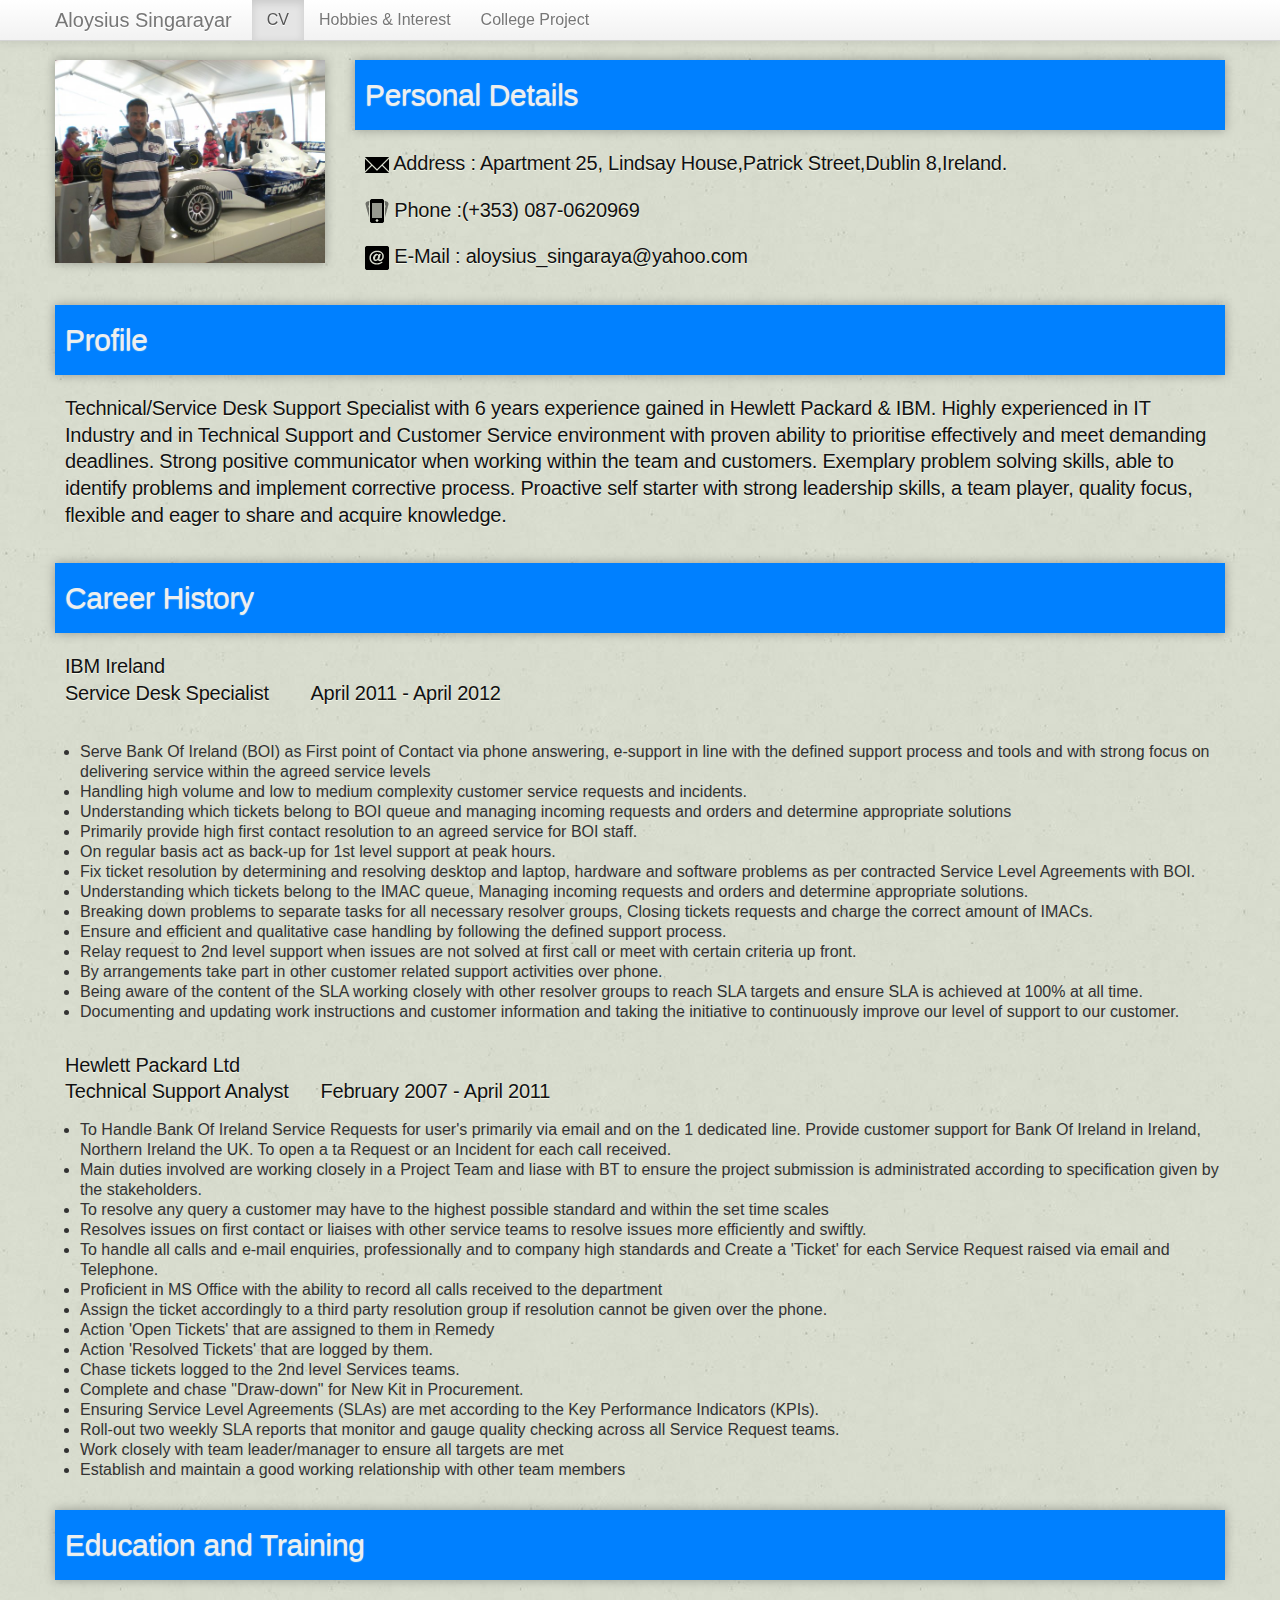
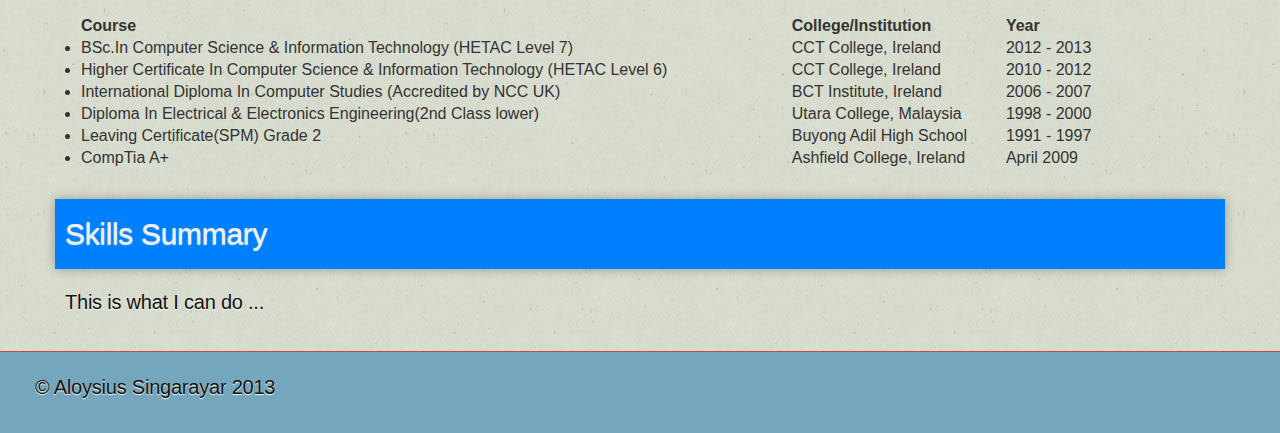
==== commit d7b8eff4: "new" ====
--- a/index.html
+++ b/index.html
@@ -45,12 +45,9 @@
                   <a class="brand" href="index.html">Aloysius Singarayar </a>
                   <div class="nav-collapse">
                     <ul class="nav">
-					
-                   <li class="active"><a href="index.html">CV</a></li>
-					
-                   <li><a href="hobbies.html">Hobbies & Interest</a></li>
-					
-                   <li><a href="college.html">College Project</a></li>
+				  <li class="active"><a href="index.html">CV</a></li>
+				  <li><a href="hobbies.html">Hobbies & Interest</a></li>
+				  <li><a href="college.html">College Project</a></li>
                     </ul>
                   </div><!--/.nav-collapse -->
                 </div>
@@ -91,7 +88,7 @@
 
                   <div class="row ">
                        <div class="span12">
-                            <p class="padFirstP"> Technical/Service Desk Support Specialist with 11 years experience gained in Measat, Hewlett Packard & IBM. Highly Experienced in Broadcasting and IT Industry in Technical Support and Customer Service environment with proven ability to prioritise effectively and meet demanding deadlines. Strong positive communicator when working within the team and customers. Exemplary problem solving skills, able to identify problems and implement corrective process. Proactive self starter with strong leadership skills, a team player, quality focus, flexible and eager to share and acquire knowledge. </p>
+                            <p class="padFirstP"> Technical/Service Desk Support Specialist with 6 years experience gained in Hewlett Packard & IBM. Highly experienced in IT Industry and in Technical Support and Customer Service environment with proven ability to prioritise effectively and meet demanding deadlines. Strong positive communicator when working within the team and customers. Exemplary problem solving skills, able to identify problems and implement corrective process. Proactive self starter with strong leadership skills, a team player, quality focus, flexible and eager to share and acquire knowledge. </p>
                        </div> <!-- .span12 -->
                   </div><!-- .row -->
 
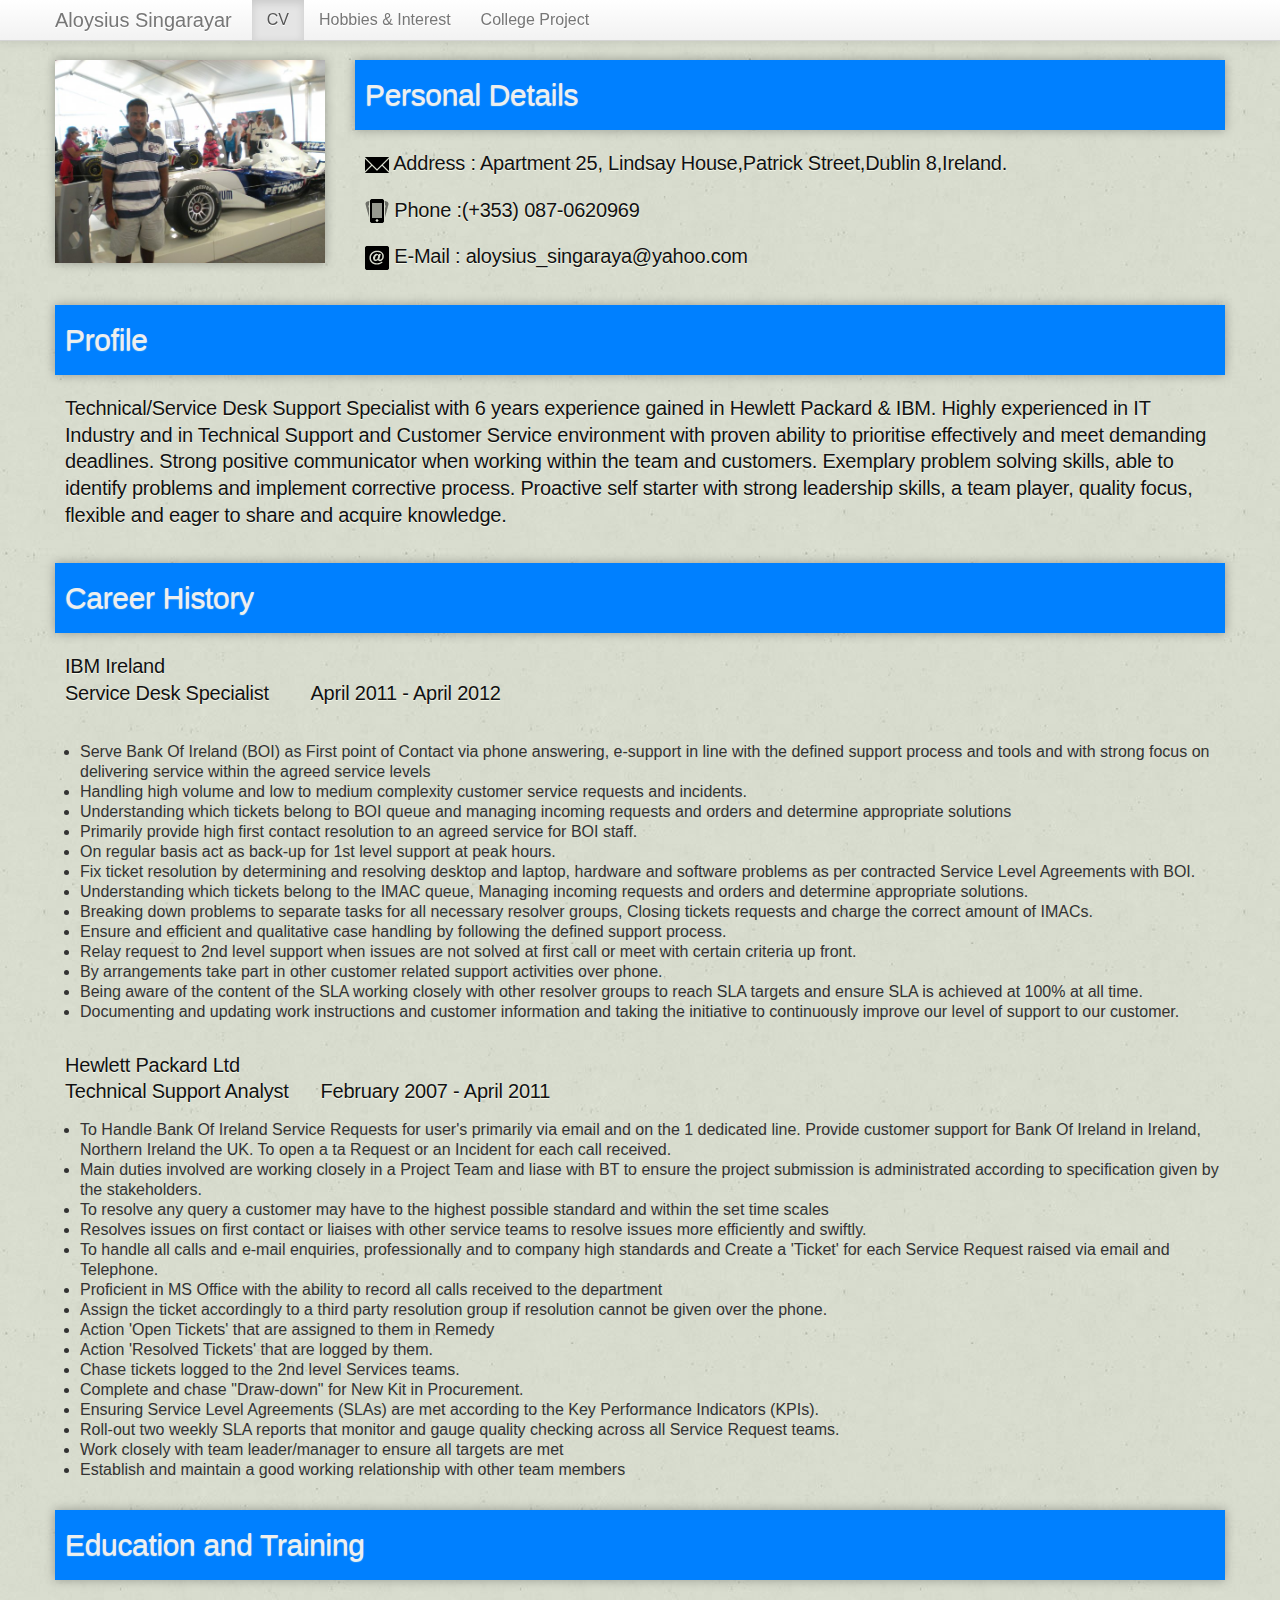
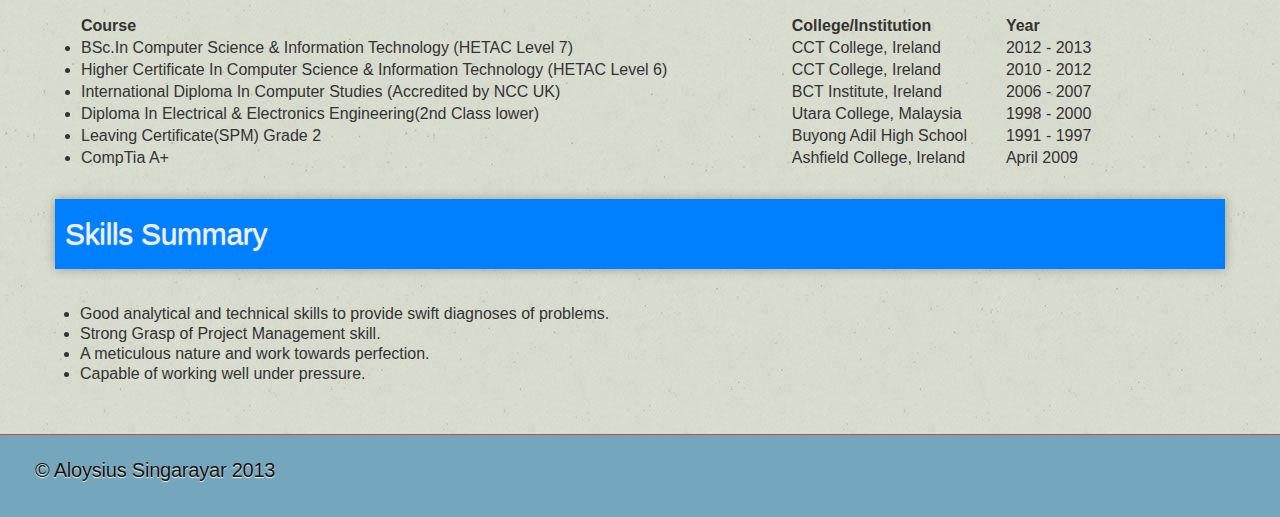
==== commit e3b5438a: "final changes" ====
--- a/index.html
+++ b/index.html
@@ -204,7 +204,14 @@
 
                   <div class="row ">
                        <div class="span12">
-                            <p class="padFirstP"> This is what I can do ... </p>
+                            <p class="padFirstP"> 
+							<ul>
+							<li>Good analytical and technical skills to provide swift diagnoses of problems.</li>
+                            <li>Strong Grasp of Project Management skill.</li>
+							<li>A meticulous nature and work towards perfection.</li>
+							<li>Capable of working well under pressure.</li>
+							</ul>
+							</p>
                        </div> <!-- .span12 -->
                   </div><!-- .row -->
 
--- a/css/styles.css
+++ b/css/styles.css
@@ -257,79 +257,3 @@
   visibility:hidden;
 }
 
-/* 
---------------------------------------------------
- Jumbotrons from Bootstraps Example site
--------------------------------------------------- */
-.jumbotron {
-  position: relative;
-  padding: 40px 0;
-  color: #fff;
-  text-align: center;
-  text-shadow: 0 1px 3px rgba(0,0,0,.4), 0 0 30px rgba(0,0,0,.075);
-  background: #020031; /* Old browsers */
-  background: -moz-linear-gradient(45deg, #020031 0%, #6d3353 100%); /* FF3.6+ */
-  background: -webkit-gradient(linear, left bottom, right top, color-stop(0%,#020031), color-stop(100%,#6d3353)); /* Chrome,Safari4+ */
-  background: -webkit-linear-gradient(45deg, #020031 0%,#6d3353 100%); /* Chrome10+,Safari5.1+ */
-  background: -o-linear-gradient(45deg, #020031 0%,#6d3353 100%); /* Opera 11.10+ */
-  background: -ms-linear-gradient(45deg, #020031 0%,#6d3353 100%); /* IE10+ */
-  background: linear-gradient(45deg, #020031 0%,#6d3353 100%); /* W3C */
-  filter: progid:DXImageTransform.Microsoft.gradient( startColorstr='#020031', endColorstr='#6d3353',GradientType=1 ); /* IE6-9 fallback on horizontal gradient */
-  -webkit-box-shadow: inset 0 3px 7px rgba(0,0,0,.2), inset 0 -3px 7px rgba(0,0,0,.2);
-     -moz-box-shadow: inset 0 3px 7px rgba(0,0,0,.2), inset 0 -3px 7px rgba(0,0,0,.2);
-          box-shadow: inset 0 3px 7px rgba(0,0,0,.2), inset 0 -3px 7px rgba(0,0,0,.2);
-}
-.jumbotron h1 {
-  font-size: 80px;
-  font-weight: bold;
-  letter-spacing: -1px;
-  line-height: 1;
-}
-.jumbotron p {
-  font-size: 24px;
-  font-weight: 300;
-  line-height: 1.25;
-  margin-bottom: 30px;
-}
-
-/* Link styles (used on .masthead-links as well) */
-.jumbotron a {
-  color: #fff;
-  color: rgba(255,255,255,.5);
-  -webkit-transition: all .2s ease-in-out;
-     -moz-transition: all .2s ease-in-out;
-          transition: all .2s ease-in-out;
-}
-.jumbotron a:hover {
-  color: #fff;
-  text-shadow: 0 0 10px rgba(255,255,255,.25);
-}
-
-/* Pattern overlay
-------------------------- */
-.jumbotron .container {
-  position: relative;
-  z-index: 2;
-}
-.jumbotron:after {
-  content: '';
-  display: block;
-  position: absolute;
-  top: 0;
-  right: 0;
-  bottom: 0;
-  left: 0;
-  background: url(../img/bs-docs-masthead-pattern.png) repeat center center;
-  opacity: .4;
-}
-@media
-only screen and (-webkit-min-device-pixel-ratio: 2),
-only screen and ( min--moz-device-pixel-ratio: 2),
-only screen and ( -o-min-device-pixel-ratio: 2/1) {
-
-  .jumbotron:after {
-    background-size: 150px 150px;
-  }
-
-}
-
